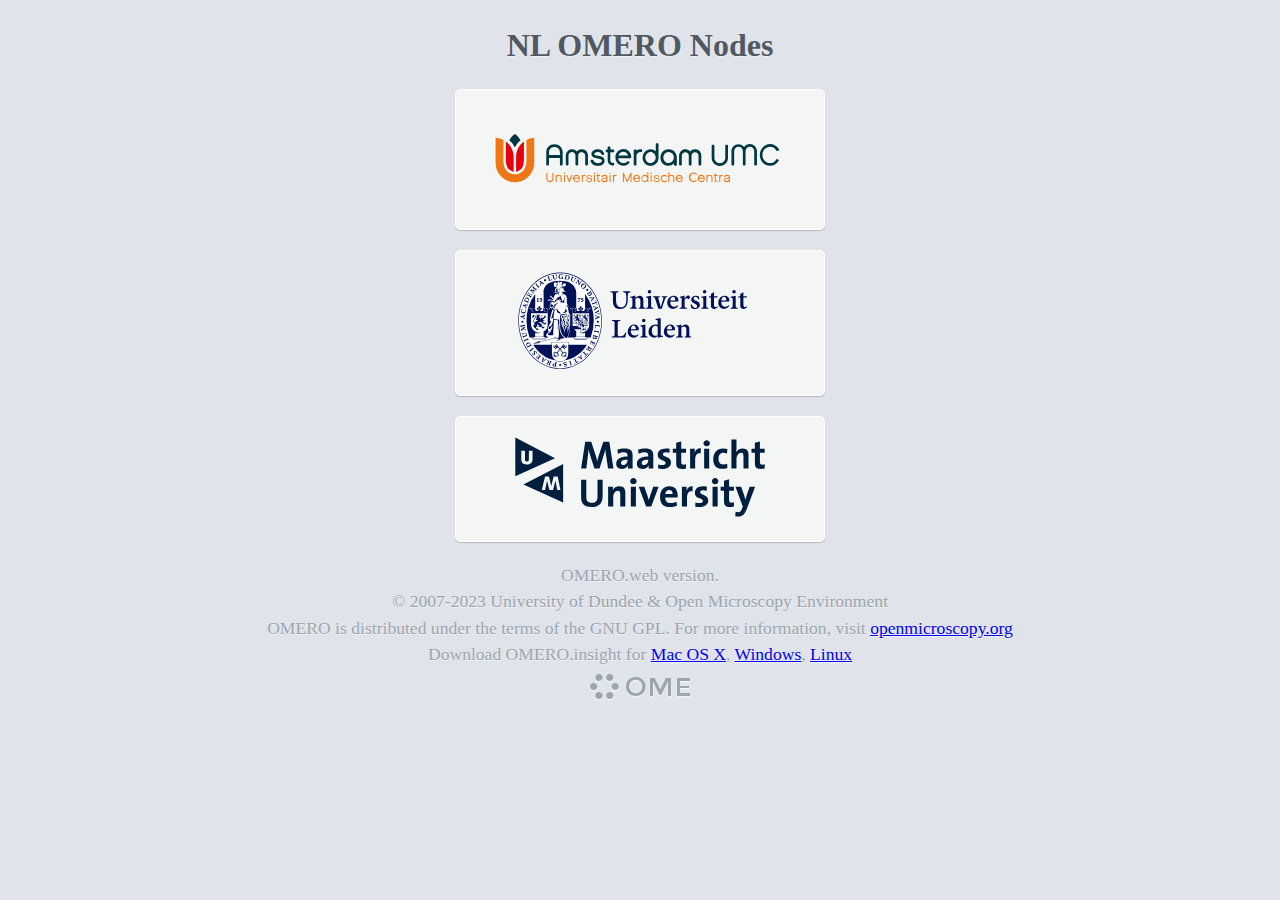
==== index.html @ 6c049a88 "Finished v1 added 3 examples of OEMRO nodes with redirect general formatting of the original omero w" ====
<!DOCTYPE html>
<html xmlns="http://www.w3.org/1999/xhtml">

<!--
  Copyright (C) 2011-2014 University of Dundee & Open Microscopy Environment.
  All rights reserved.

  This program is free software: you can redistribute it and/or modify
  it under the terms of the GNU Affero General Public License as
  published by the Free Software Foundation, either version 3 of the
  License, or (at your option) any later version.

  This program is distributed in the hope that it will be useful,
  but WITHOUT ANY WARRANTY; without even the implied warranty of
  MERCHANTABILITY or FITNESS FOR A PARTICULAR PURPOSE.  See the
  GNU Affero General Public License for more details.

  You should have received a copy of the GNU Affero General Public License
  along with this program.  If not, see <http://www.gnu.org/licenses/>.
-->

<head>
    <meta http-equiv="X-UA-Compatible" content="IE=Edge" />
    <meta name="referrer" content="origin-when-crossorigin">

    <!-- CSS links -->
    <link rel="stylesheet" href="static/css/layout.css" type="text/css" />
    <link rel="stylesheet" href="static/css/ome.login.css" type="text/css" />
    <link rel="stylesheet" href="static/css/style.css" type="text/css" />

    <title>Nodes NL</title> <!-- Set the title here -->

    <!-- Favicon link -->
    <link rel="icon" href="static/images/favicon.ico" type="image/x-icon" />
    <link rel="shortcut icon" href="static/images/favicon.ico" type="image/x-icon" />
</head>
<body>

<div style="margin: auto">

    <h1>NL OMERO Nodes</h1> <!-- Add this line for the title -->

    <div id="login" onclick="window.location.href='https://omero.amc.nl/webclient/login/?url=%2Fwebclient%2F';">
        <div class="standard_form inlined">
            <img src="static/images/amsterdam-umc-logo.svg" alt="Amsterdam UMC Logo">
        </div>
    </div>

    <div id="login" onclick="window.location.href='https://www.universiteitleiden.nl/en/science/cell-observatory';">
        <div class="standard_form inlined">
            <img src="static/images/UL - Algemeen - RGB-Kleur.svg" alt="UL Algemeen Logo">
        </div>
    </div>

    <div id="login" onclick="window.location.href='https://omero.datahubmaastricht.nl/webclient/login/?url=%2Fwebclient%2F';">
        <div class="standard_form inlined">
            <img src="static/images/Maastricht_University_logo.svg" alt="Maastricht University Logo">
        </div>
    </div>

    <div id="login-footer">
        <p>
            OMERO.web version.<br/>
            &copy; 2007-2023 University of Dundee &amp; Open Microscopy Environment<br/>
            OMERO is distributed under the terms of the GNU GPL.
            For more information, visit <a href="https://www.openmicroscopy.org">openmicroscopy.org</a><br/>

            Download OMERO.insight for
            <a href="https://www.openmicroscopy.org/omero/downloads/" id="download-insight-mac">Mac OS X</a>,
            <a href="https://www.openmicroscopy.org/omero/downloads/" id="download-insight-win">Windows</a>,
            <a href="https://www.openmicroscopy.org/omero/downloads/" id="download-insight-linux">Linux</a><br>

            <img src="static/images/OME_logo_grey_110.png"/>
        </p>
    </div>

</div>

</body>
</html>
---- static/css/layout.css ----
/*
 * Copyright (C) 2012 University of Dundee & Open Microscopy Environment.
 * All rights reserved.
 *
 * This program is free software: you can redistribute it and/or modify
 * it under the terms of the GNU Affero General Public License as
 * published by the Free Software Foundation, either version 3 of the
 * License, or (at your option) any later version.
 *
 * This program is distributed in the hope that it will be useful,
 * but WITHOUT ANY WARRANTY; without even the implied warranty of
 * MERCHANTABILITY or FITNESS FOR A PARTICULAR PURPOSE.  See the
 * GNU Affero General Public License for more details.
 *
 * You should have received a copy of the GNU Affero General Public License
 * along with this program.  If not, see <http://www.gnu.org/licenses/>.
 *
 */
 

/*******************************************************************/
/* Left Panel 													   */
/*******************************************************************/
.left_panel_content {
	position: relative;
	width: 100%;
	height: 100%;
	overflow: hidden;
}

.left_panel_tabs_container {
	position: relative; /* Also declared in ui-tabs */
	min-width: 340px;
}

.left_panel_toolbar {
	position: relative;
}

.left_panel_tree_container {
	position: absolute;
	top: 60px;
	left: 0;
	bottom: 0;
	right: 0;
}

.left_panel_tree {
	position: relative;
	width: 100%;
	height: 100%;
	overflow: auto;
	border-top: solid 1px hsl(210, 10%, 85%);
	border-right: solid 1px hsl(210, 10%, 85%);
}

/*******************************************************************/
/* Left bottom panel - displayed when a user clicks a well in grid */
/*******************************************************************/
.left_panel_preview {
	display: none;
	position: relative;
	width: 100%;
	overflow: auto;
	border-top: solid 1px hsl(210, 10%, 85%);
	border-right: solid 1px hsl(210, 10%, 85%);
}

.left_panel_preview__header {
	position: relative;
	padding: 4px 8px;
	height: 24px;
}

.left_panel_preview__close {
	position: absolute;
	top: 50%;
	left: 95%;
	transform: translate(-50%, -50%);
}

.left_panel_preview__title--centered {
	position: absolute;
	top: 50%;
	left: 50%;
	transform: translate(-50%, -50%);
}

.left_panel_preview__title--medium {
	font-size: medium;
}

.left_paneL_preview__content {
    position: relative;
	width: 100%;
	height: calc(100% - 32px);
}

.left_paneL_preview__well {
	position: absolute;
	margin: 0 auto;
	right: 0;
	left: 0;
	border: solid #bbb 1px;
}
/*******************************************************************/
/* Well Fields Panel - displayed at the center bottom of a well grid */
/*******************************************************************/
.well-fields {
	bottom: 0;
	height: 160px; /*160*/
}

.well-fields__toolbar {
	position: relative;
	width: 100%;
	height: 32px;
	border-bottom: solid 1px #ddd;
}
.well-fields__toolbar-title {
	position: absolute;
	top: 50%;
	left: 50%;
	transform: translate(-50%, -50%);
}

.well-fields__toolbar-tools--left {
	position: absolute;
    top: 50%;
    transform: translate(0, -50%);
	margin-left: 8px;
	margin-right: 8px;
    text-align: center;
}

.well-fields__images {
	top: 32px;
	bottom: 25px;
	margin: 8px 0;
}

.wrap-images-tool {
	width: auto;
	max-height: 32px;
}

.wrap-images-tool__input {
	width: 36px;
	font-size: medium;
	font-weight: bold;
	margin: 4px;
}

.text--medium {
	font-size: medium;
}
/*******************************************************************/

    /* jstree */

    #Public .jstree-default ul li ul li.isDisabled a ins{
        opacity: 0.5;
    }


	/* User Selection */
	
	#group_user_selection {
	    border-top:solid 1px #333940;
		border-top: solid 1px hsl(210,20%,20%);
		-webkit-box-shadow:0 1px 0 0 rgba(255,255,255,0.05), inset 0 1px 0 rgba(255,255,255,.05); /* Saf3.0+, Chrome */
		-moz-box-shadow:0 1px 0 0 rgba(255,255,255,0.05), inset 0 1px 0 rgba(255,255,255,.05); /* FF3.5+ */
		box-shadow:0 1px 0 0 rgba(255,255,255,0.05), inset 0 1px 0 rgba(255,255,255,.05); /* Opera 10.5, IE 9.0 */

		color:white;
		background-color:hsla(212,8%,40%,1); /* Old browsers */
		background-image:-moz-linear-gradient(top, rgba(255,255,255,.3) 0%, rgba(255,255,255,.1) 100%); /* FF3.6+ */
		background-image:-webkit-gradient(linear, left top, left bottom, color-stop(0%,rgba(255,255,255,.2)), color-stop(100%,rgba(255,255,255,.1))); /* Chrome,Safari4+ */
		background-image:-webkit-linear-gradient(top, rgba(255,255,255,.2) 0%,rgba(255,255,255,.1) 100%); /* Chrome10+,Safari5.1+ */
		background-image:-o-linear-gradient(top, rgba(255,255,255,.2) 0%,rgba(255,255,255,.1) 100%); /* Opera11.10+ */
		background-image:-ms-linear-gradient(top, rgba(255,255,255,.2) 0%,rgba(255,255,255,.1) 100%); /* IE10+ */
		filter:progid:DXImageTransform.Microsoft.gradient( startColorstr='#8c9198', endColorstr='#6d747c',GradientType=0 ); /* IE6-9 */
		background:linear-gradient(top, rgba(255,255,255,.2) 0%,rgba(255,255,255,.1) 100%); /* W3C */ 
	    border-bottom: solid 1px hsl(210,20%,25%); 
	    border-right:solid 1px hsl(210,10%,40%);
	    position:relative;
	    height:31px;
		min-width: 340px;
	}
	
	
	#group_user_selection:hover {
		background-color:hsla(212,8%,44%,1); 
	}
	
	
	
		#group_user_chooser {
			float:left;
			display:block;
			width:100%;
			padding-bottom:1px;
		}
		
		
		
		
		.dropdown_menu {
			position:relative;
		}
	
			#group_user_chooser li.non_selectable:hover {
				border-top:solid 1px transparent;
				border-bottom:solid 1px transparent;
				background:none;
			}
		
	
				#group_user_chooser li a{
					padding:.5em 0 .5em 8px !important;
				}
		
				#group_user_chooser li strong{
					font-weight:bold;
				}
		

	    
		#groupsUsersButton {
			overflow:hidden;
			padding:.3em 1.8em .3em .7em;
			-webkit-border-radius:5px; /* Saf3+, Chrome */
			-moz-border-radius:5px; /* FF1+ */
			border-radius:5px; /* Opera 10.5, IE 9 */ 
			display: inline-block;
			font-family:"Helvetica Neue", Helvetica, Arial, sans-serif;
			font-weight:500;
			color:white;
			background: url(../image/group_dropdown_arrow.png) 97% center no-repeat;
			cursor:pointer;
			position:relative;
			text-shadow: 0 1px 0 rgba(0,0,0,.4);
			margin-top:4px;
			}
		
			#groupsUsersButton img {
				margin-right:6px;
				float:left;
			}
	
			#groupsUsersButton span {
				display:inline-block;
				font-size:1.15em;
				overflow:hidden;
				line-height:1.6em;
				padding-right:8px;
				color:white;
				font-weight:900;
			}
			
			#groupsUsersButton span:last-child {
				color:rgba(255,255,255,.7);
				font-weight:700;
				font-family: 'HelveticaNeue', Helvetica, Arial, sans-serif;
			}
			

	
	
	
	
	
	
	




    /* Generic Left and Right Panel Tabs */
    
	
	#annotation_tabs {
	    position:absolute;
        padding:0;
        border-width: 0;
	}
	
	.ui-tabs {
		padding: 0 !important;
	}

    /* Move down the layout of the tab to give the impression of continuous background
     * between tab and the panel itself.
     */
    .ui-tabs .ui-tabs-nav li {
        top: 1px !important ;
    }
	
	
		#left_panel_tab_list > li, {
		    bottom:0px; left:0px; right:0px;
		}
		
		.right_tab_content {
			top:28px;
		    position:absolute;
		    bottom:0px; left:0px; right:0px;
		}
		
		
	
		
		
        
	        #left_panel_tab_list li a:hover, #annotation_tabs_list li a:hover;{
	            text-decoration: none;
	            background:rgba(255,255,255,.1);
				color:white;
	        }
        
        
    .right_panel_spinner {
        text-align: center;
        margin-top: 25px;
        font-size: 18px;
        /* transition: opacity 2s; */
        display: none;
    }
    /* .right_panel_spinner.fade {
        opacity: 1;
    } */
    .right_panel_spinner span {
        opacity: 0.5;
    }
    
	
	    
    /* Left Panel Tabs */    
    
	    #left_panel_tab_list, .left_panel_top{
			background:#B8C2CC; /* Old browsers */
			background:hsl(210,10%,80%);
			background-image:-moz-linear-gradient(top, rgba(255,255,255,.7) 0%, rgba(255,255,255,.1) 100%); /* FF3.6+ */
			background-image:-webkit-gradient(linear, left top, left bottom, color-stop(0%,rgba(255,255,255,.7)), color-stop(100%,rgba(255,255,255,.1))); /* Chrome,Safari4+ */
			background-image:-webkit-linear-gradient(top, rgba(255,255,255,.7) 0%,rgba(255,255,255,.1) 100%); /* Chrome10+,Safari5.1+ */
			background-image:-o-linear-gradient(top, rgba(255,255,255,.7) 0%,rgba(255,255,255,.1) 100%); /* Opera11.10+ */
			background-image:-ms-linear-gradient(top, rgba(255,255,255,.7) 0%,rgba(255,255,255,.1) 100%); /* IE10+ */
			filter:progid:DXImageTransform.Microsoft.gradient( startColorstr='#EBEDEF', endColorstr='#C8CDD2',GradientType=0 ); /* IE6-9 */
			background:linear-gradient(top, rgba(255,255,255,.7) 0%,rgba(255,255,255,.1) 100%); /* W3C */ 
			-webkit-box-shadow:0 1px 0 0 rgba(255,255,255,0.05), inset 0 1px 0 rgba(255,255,255,.05); /* Saf3.0+, Chrome */
			   -moz-box-shadow:0 1px 0 0 rgba(255,255,255,0.05), inset 0 1px 0 rgba(255,255,255,.05); /* FF3.5+ */
			        box-shadow:0 1px 0 0 rgba(255,255,255,0.05), inset 0 1px 0 rgba(255,255,255,.05); /* Opera 10.5, IE 9.0 */

		    border-bottom: solid 1px hsl(210,10%,70%); 
		    border-right:solid 1px hsl(210,10%,80%);
	        position:relative;
	        height:29px;
	    }
		
		
		
	
    	/* Non tabbed Left tree */
		
	    .left_panel_top {
	        text-align:center;
	    }
    
	        .left_panel_top h1 {
	            text-align:center;
	            display:inline-block;
	            color:#999;
	            font-size:1.4em;
				padding:.6em;
	            text-shadow:0 1px 0 rgba(255,255,255,.6);
	            color:hsl(210,10%,50%);
	        }
    
	        .left_panel_top strong {
	            color:hsl(210,10%,20%);
	            font-weight:bold;
	        }
			
			#metadata_details {
			    background-color: #f2f2f2;
                background-color:hsl(210,10%,97%);
				padding:20px;
			}
    
	
		/* Tabbed Left tree */
	
	
    	.ui-tabs-nav {
			padding: 0 !important;
		}
		
		.ui-tabs-panel {
            padding: 0 !important
		}
	
	
	        #left_panel_tab_list li, #annotation_tabs_list li {
				border-right:solid 1px hsl(210,10%,75%);
				-webkit-box-shadow:1px 0 0  rgba(255,255,255,0.3);
				   -moz-box-shadow:1px 0 0  rgba(255,255,255,0.3); 
				        box-shadow:1px 0 0  rgba(255,255,255,0.3);
				margin:0;
	        }
        
        
		        
		
        
	            #left_panel_tab_list a, #annotation_tabs_list li a {
	    			color:hsl(210,10%,50%);
	                text-shadow: 0 1px 0 rgba(255,255,255,.6);
		            padding:4px 12px 2px;
					margin:0;
		            line-height: 2em;
					font-size:1.1em;
		            font-weight:bold;
	            }
    
		        #annotation_tabs_list li a{
		            padding:4px 12px 4px;
		        }
				
	
	    		#left_panel_tab_list a:hover, #annotation_tabs_list a:hover { 
	                color:hsl(210,10%,45%);
	                background-color:rgba(255,255,255,.2);
	    		}
            
	            #left_panel_tab_list .ui-tabs-active, #annotation_tabs_list  .ui-tabs-active{
	                position:relative;
					transition:none;
					padding:0;
					margin:0;
					background-color:#F0F2F5;
				}
            
				#left_panel_tab_list .ui-tabs-active a, #annotation_tabs_list .ui-tabs-active a{
					position:relative;
					color:hsl(210,10%,30%);
					top:1px;
					background-color:#F0F2F5;
                }


    /* Left Panel Tree */

    .hiddenField {
        display: none;
    }

    .quote {
        background-color:   #eee;
        font-family:        monospace;
        font-style:         italic;
        border:             1px dotted #333;
        font-size:          95%;
        margin:             15px 20px 15px 20px;
        padding:            6px;
        width:              85%;
        overflow:           auto;
    }



/*
	===============================================
	:: Right Panel
	===============================================
*/
    


    /* Right & Center Panel Headers */
    
    #center_panel_header, #annotation_tabs_list, .toolbarBg {
  		background:hsl(215,10%,80%); /* Old browsers */
		background-image:-moz-linear-gradient(top, rgba(255,255,255,.7) 0%, rgba(255,255,255,0) 100%); /* FF3.6+ */
		background-image:-webkit-gradient(linear, left top, left bottom, color-stop(0%,rgba(255,255,255,.7)), color-stop(100%,rgba(255,255,255,0))); /* Chrome,Safari4+ */
		background-image:-webkit-linear-gradient(top, rgba(255,255,255,.7) 0%,rgba(255,255,255,0) 100%); /* Chrome10+,Safari5.1+ */
		background-image:-o-linear-gradient(top, rgba(255,255,255,.7) 0%,rgba(255,255,255,0) 100%); /* Opera11.10+ */
		background-image:-ms-linear-gradient(top, rgba(255,255,255,.7) 0%,rgba(255,255,255,0) 100%); /* IE10+ */
		filter:progid:DXImageTransform.Microsoft.gradient( startColorstr='#EBEDEF', endColorstr='#C8CDD2',GradientType=0 ); /* IE6-9 */
		background:linear-gradient(top, rgba(255,255,255,.7) 0%,rgba(255,255,255,0) 100%); /* W3C */ 		
		-webkit-box-shadow:inset 0 1px 0 rgba(255,255,255,0.2); /* Saf3.0+, Chrome */
		-moz-box-shadow:inset 0 1px 0 rgba(255,255,255,0.2); /* FF3.5+ */
		box-shadow:inset 0 1px 0 rgba(255,255,255,0.2); /* Opera 10.5, IE 9.0 */
		
    }
    
   
   #center_panel_header, #annotation_tabs_list {
   		border-top: solid 1px hsl(210,15%,15%);
		height:31px;
   }



    /* Right Tab Menu */
    
    #annotation_tabs_list{
        border-bottom: solid 1px hsl(210,10%,55%); 
        border-right:solid 1px hsl(210,10%,100%);
		
    }
    
        #annotation_tabs_list li {
            opacity:1;
            border-bottom-width: 1px;
        }
		
		#annotation_tabs_list li:first-child	{
			border-left:solid 1px hsl(210,10%,70%);
			-webkit-box-shadow:inset 1px 0 0 rgba(255,255,255,0.3); /* Saf3.0+, Chrome */
			   -moz-box-shadow:inset 1px 0 0 rgba(255,255,255,0.3); /* FF3.5+ */
			        box-shadow:inset 1px 0 0 rgba(255,255,255,0.3); /* Opera 10.5, IE 9.0 */
		}
		
        #annotation_tabs_list li a{
            opacity:1;
			padding:5px 12px 3px;
        }
		
        
        

    #toolbar_info_panel .panel_div {
        border-top: solid #ddd 1px;
    }
    
    #toolbar_info_panel p {
        margin:5px
    }

    #toolbar_info_panel .show_more {
        margin-left:10px
    }

    
    
    
    /* Right Inner Content */
    
    .right_tab_inner {
        background: hsl(220,20%,95%);
        padding:10px 15px;
        overflow: auto;
        top:6px ;bottom:0px; left:0px; right:0px;
        position: absolute;
        font-size:1.1em;
    }

    #preview_tab .right_tab_inner {
        display: flex;
        flex-direction: column;
    }

    #preview_tab .right_tab_inner > * {
        flex-shrink: 0;
    }

    #preview_tab .right_tab_inner #rdef-container {
        flex-shrink: 1;
        overflow-y: auto;
    }

    /* Seperator */
    
    hr {
        margin: 8px 0;
        display:block;
        border:none;
        border-bottom: solid 1px rgba(255,255,255,.8);
        border-top: solid 1px hsl(210,10%,90%);
    }
    
    /* Rating */
    #rating_annotations ul {
        border-color: transparent;
    }
    .rating {
        float: left;
        border: solid 1px hsl(210,20%,85%);
        margin: 2px;
        border-radius: 5px;
        border-top: solid 1px hsl(210,20%,85%) !important;
        border-bottom: solid 1px hsl(210,20%,85%) !important;
    }
    .lnfiles:empty {
        opacity: 0.1;
    }
    .myRating img, .addRating img{
        cursor: pointer;
    }
    .addRating .removeRating {
        display: none;
    }
    #rating_annotations a {
        padding-top: 5px;
        padding-bottom: 5px;
    }
    .removeRating {
    	padding: 0px !important;
    	top: 2px;
    	right: 2px;
    }
    .rating .removeRating {
    	visibility: hidden;
    }
    .rating:hover .removeRating {
    	visibility: visible;
    }
    .rating img {
    	opacity: 0.65;
    }
    .myRating img {
    	opacity: 1.0;
    }
        
        
    /* Tables */
    
    
    #right_panel table {
        width:100%;
    }
    
        #right_panel th, #right_panel td {
            padding: 0 5px 5px 0;
            overflow-wrap: break-word;
        }
    
        #right_panel th, #right_panel td.title{
            color:hsl(210,10%,30%);
            vertical-align:top;
            text-align:left;
            font-weight:bold;
        }
    
        #right_panel td{
            color:hsl(210,10%,50%);
        }
    
    
            
    
    
    /* Title */
    
    
	.data_heading {
		margin-bottom:12px;
		border-bottom:solid 1px hsl(210,10%,90%);
		overflow:hidden;
		-webkit-box-shadow:0 1px 0 rgba(255,255,255,.5);
		
		-webkit-box-shadow:0 1px 0	rgba(255,255,255,.5); /* Saf3.0+, Chrome */
		   -moz-box-shadow:0 1px 0  rgba(255,255,255,.5); /* FF3.5+ */
		        box-shadow:0 1px 0  rgba(255,255,255,.5); /* Opera 10.5, IE 9.0 */
		
		padding:10px 0 5px 0;
	}
	
	
	    .data_heading h1 {
	        overflow:hidden; 
			width:85%;
			display:inline-block;
			padding:5px 0;
	    }
    
	        .data_heading span {
	            display:inline-block;
	            line-height:1.2em;
	            float:left;
	            overflow:hidden;
	        }
            
	            .data_heading img {
	                float:right;
	            }
                
	            .data_heading form input[type=text] {
	                font-size:1.3em;
	                margin-top:10px;
	                width:90%;
	            }
    
    
		.data_heading .btn {
			float:right;
		}
		
		
	
	    .data_heading_id {
	        position: relative;
	        font-size:1em;
	        color:hsl(210,5%,60%);
	    }
    
	    .data_heading_id strong {
	        font-weight:bold;
	        color: hsl(210,10%,50%);
	    }

        .split_filesets_info .split_fileset {
            font-size: 13px;
            line-height: 15px;
        }
        .fileset_image {
            max-width:35px;
            margin:3px;
            float:left;
        }
        .fileset_image.extra {
            display:none;
        }

        .chgrpGroup {
            padding: 5px;
            cursor: pointer;
        }
        .chgrp_confirm_dialog .ui-dialog-buttonset {
        	width: 100%;
        }
        .chgrp_confirm_dialog .ui-dialog-buttonset button {
        	float: right;
        }
        .chgrp_confirm_dialog .ui-dialog-buttonset button:first-child {
        	float: left;
        	margin-left: 10px;
        }
    
    
    .tooltip_title {
        color: #3E5D74;
        display: inline-block;
        line-height: 1.5em;
    }
    
    
    /* Description */
    
   .description {
        font-size:1em;
        text-shadow: 0 1px 0 rgba(255,255,255,.8);
        line-height:1.4em;
        overflow:hidden;
		padding:0;
    }
    
        .description span {
            overflow:hidden;
            float:left;
            width:90%;
            color:#666;
            word-wrap: break-word;
        }
            
        .description img {
            float:right;
        }
            
    
		.description .btn {
			position:relative;
			top:-2px;
		}
	
            .description form {
                overflow:hidden;
                clear:left;
                top:0px;
                left:0px;
                width:100%;
            }
    
            .description textarea {
                width:95%;
                display:block;
                margin:0;
            }
                
            .description input[type=submit] {
                margin-right:5px;
            }
    
    
    
    
    
    
    /* Meta Data Values */
    
    .metadata_details {
        text-shadow: 0 1px 0 rgba(255,255,255,.8);
    }

    /* Table of 'core metadata' */
    .core_metadata td>div {
        position: relative;
        padding-right:22px;
    }
    .core_metadata .btn {
        position: absolute;
        right: 0px;
        top: -3px;
    }
    .core_metadata .btn span {
        height: 13px;
        width: 16px;
    }
    .core_metadata input[type="text"] {
        border: 1px solid #DDDDDD;
        border-radius: 3px 3px 3px 3px;
        font-size: 0.9em;
        margin: 1px;
        padding-left: 2px;
    }
    .core_metadata form button {
        border: 1px solid #CCCCCC;
        border-radius: 2px;
        font-size: 0.95em;
        margin: 2px 1px;
    }
    
    .exposureTimeData {
        border-width: 0
    }

    .exposureTimeData td {
        white-space: nowrap;
    }
        
        
    /* Tags, Attachments, Ratings, Comments */
            
      
    .annotations_section {
        overflow:hidden;        
    }  
        
    .annotations_section h2 {
        float:left;
        font-size:.9em;
    }    
        
            .annotations_section .btn {
                float:right;
                position:relative;
                overflow:hidden;
            }
        
                .annotations_section .btn span{
                    font-size:1.3em;
                    font-weight:bold;
					line-height:.7em;
                    padding: 0 5px 4px;
                    font-family: 'Helvetica-Bold';
                }
        
        
    
        
        
        /* Tags */
        
        #tags_container, .lnfiles {
            clear:left;
            overflow:hidden;
        }
            
        
        
        
        
        /* Attachments */
        
        
        .lnfiles{
            overflow:hidden;
            border: solid 1px hsl(210,20%,80%);
            -webkit-border-radius: 5px;
			margin-top:3px;
			-webkit-border-radius:5px; /* Saf3+, Chrome */
			   -moz-border-radius:5px; /* FF1+ */
			        border-radius:5px; /* Opera 10.5, IE 9 */ 
			
        }

            .lnfiles li {
                overflow: hidden;
                background: hsl(210,20%,90%);
				background-image:-moz-linear-gradient(top, rgba(255,255,255,.2) 0%, rgba(255,255,255,0) 100%); /* FF3.6+ */
				background-image:-webkit-gradient(linear, left top, left bottom, color-stop(0%,rgba(255,255,255,.2)), color-stop(100%,rgba(255,255,255,0))); /* Chrome,Safari4+ */
				background-image:-webkit-linear-gradient(top, rgba(255,255,255,.2) 0%,rgba(255,255,255,0) 100%); /* Chrome10+,Safari5.1+ */
				background-image:-o-linear-gradient(top, rgba(255,255,255,.2) 0%,rgba(255,255,255,0) 100%); /* Opera11.10+ */
				background-image:-ms-linear-gradient(top, rgba(255,255,255,.2) 0%,rgba(255,255,255,0) 100%); /* IE10+ */
				background:linear-gradient(top, rgba(255,255,255,.2) 0%,rgba(255,255,255,0) 100%); /* W3C */ 
                border-bottom: solid 1px hsl(210,20%,85%);
                border-top: solid 1px rgba( 255, 255, 255, .5 );
            }
            
            .lnfiles li:first-child {
                -webkit-border-top-left-radius: 5px;
                -webkit-border-top-right-radius: 5px;
				
				 -webkit-border-top-left-radius:5px; /* Saf3+, Chrome */
				-webkit-border-top-right-radius:5px;
					  -moz-border-radius-topleft:5px; /* FF1+ */
					 -moz-border-radius-topright:5px;
					      border-top-left-radius:5px; /* Opera 10.5, IE 9 */ 
					     border-top-right-radius:5px; 
				
                border-top: none;
            }
            
            .lnfiles li:last-child {
                border-bottom: none;
                -webkit-border-bottom-left-radius: 5px;
                -webkit-border-bottom-right-radius: 5px;
				
				-webkit-border-bottom-right-radius:5px; /* Saf3+, Chrome */
				 -webkit-border-bottom-left-radius:5px;
				    -moz-border-radius-bottomright:5px; /* FF1+ */
				     -moz-border-radius-bottomleft:5px;
				        border-bottom-right-radius:5px; /* Opera 10.5, IE 9 */
				         border-bottom-left-radius:5px;  
				
            }
            
                .lnfiles li input[type=checkbox] {
                    vertical-align: middle;
                    margin-top: 1px;
                    margin-right: 0px;
                    padding-right: 0px;
                }
            
                .lnfiles li>a {
                    text-shadow:0 1px 0 rgba(255,255,255,.4);
                    font-size:1em;
                    padding:8px 10px;
                    display:inline-block;
                    color:hsl(210,15%,35%);
                    -webkit-border-radius: inherit;
					
					-webkit-border-radius:inherit; /* Saf3+, Chrome */
					   -moz-border-radius:inherit; /* FF1+ */
					        border-radius:inherit; /* Opera 10.5, IE 9 */ 
                }
                

                    .lnfiles li.selected {
                        background:hsl(210,20%,85%)
                    }

                    .lnfiles li a.tooltip span {
                        color:hsl(210,15%,55%);
                    }
					
					
    			/* Actions for Attachments */
				
    			.attachment_actions {
    				float:right;
    				margin-right:4px;
    			}
				
				
    				.action {
    					width:18px;
    					height:18px;
    					cursor:pointer;
    					display:inline-block;
    					text-align:center;
    					font-size:1.2em;
    					font-weight:bold;
						border:solid 1px transparent;
    					margin-top:3px;
    					-webkit-border-radius:3px;
						-webkit-border-radius:3px; /* Saf3+, Chrome */
						-moz-border-radius:3px; /* FF1+ */
						border-radius:3px; /* Opera 10.5, IE 9 */ 
    					color:hsl(210,40%,30%);
    					line-height:1.3em;
    					text-shadow: 0 1px 0 rgba(255,255,255,.5);
    				}
					
    				.action:hover {
    					color:hsl(210,40%,20%);
						border:solid 1px hsl(210,15%,65%);
    				}
				
    			.removeFile {
					
    			}	
        
    
    
    /* Map Annotations */

    .mapAnnContainer {
        position: relative;
        overflow-y: auto;
    }
    .keyValueTable {
        position: relative;
        margin-bottom: 20px;
        width: 98% !important;
    }
    .keyValueTable td, .keyValueTable th {
        width: 50%;
        max-width: 100px;    /* still expands to 50% */
        overflow: hidden;
        padding: 2px 5px !important;
        color: hsl(210,10%,30%) !important;
        vertical-align: middle;
    }
    .editableKeyValueTable td, .editableKeyValueTable th {
        height: 20px;
    }
    .keyValueTable input {
        width: 96%;
    }
    .keyValueTable tr:hover {
        background-color: #eee;
    }
    .keyValueTable tr.ui-selected {
        background-color: #cddcfc;
    }
    .keyValueTable tbody tr {
        border: solid #ddd 1px;
    }
    .editableKeyValueTable tbody tr {
        background-color: #fff;
    }
    .mapAnnToolbar {
        position: absolute;
        top: -5px;
        right: 15px;
        z-index: 10;
    }
    .editableKeyValueTable tr.placeholder td {
        font-style: italic;
        color: #999 !important;
    }      
    
	
	/* Comments */
	
	
	
	
	
	
	/* Comments Form */
	
	
	#add_comment_form {
		overflow:hidden;
		clear:left;
	}
	
	#add_comment_form textarea {
		width:98%;
		clear:left;
		display:block;
		-webkit-border-radius:3px;
		
		-webkit-border-radius:3px; /* Saf3+, Chrome */
		   -moz-border-radius:3px; /* FF1+ */
		        border-radius:3px; /* Opera 10.5, IE 9 */ 
		
        border:solid 1px hsl(210,9%,82%);
        border-top:solid 1px hsl(210,9%,77%);
        -webkit-box-shadow: 0 1px 0 rgba(255,255,255,1), inset 0 1px 1px rgba(0,0,0,.1);
        
		-webkit-box-shadow: 0 1px 0 rgba(255,255,255,1), inset 0 1px 1px rgba(0,0,0,.1); /* Saf3.0+, Chrome */
		   -moz-box-shadow: 0 1px 0 rgba(255,255,255,1), inset 0 1px 1px rgba(0,0,0,.1); /* FF3.5+ */
		        box-shadow: 0 1px 0 rgba(255,255,255,1), inset 0 1px 1px rgba(0,0,0,.1); /* Opera 10.5, IE 9.0 */
	}
	
	
	#add_comment_form input[type=submit]{
		background:hsl(210,10%,80%);
		cursor:pointer;
		background-image:-moz-linear-gradient(top, rgba(255,255,255,.2) 0%, rgba(255,255,255,0) 100%); /* FF3.6+ */
		background-image:-webkit-gradient(linear, left top, left bottom, color-stop(0%,rgba(255,255,255,.2)), color-stop(100%,rgba(255,255,255,0))); /* Chrome,Safari4+ */
		background-image:-webkit-linear-gradient(top, rgba(255,255,255,.2) 0%,rgba(255,255,255,0) 100%); /* Chrome10+,Safari5.1+ */
		background-image:-o-linear-gradient(top, rgba(255,255,255,.2) 0%,rgba(255,255,255,0) 100%); /* Opera11.10+ */
		background-image:-ms-linear-gradient(top, rgba(255,255,255,.2) 0%,rgba(255,255,255,0) 100%); /* IE10+ */
		background:linear-gradient(top, rgba(255,255,255,.2) 0%,rgba(255,255,255,0) 100%); /* W3C */ 
		border:solid 1px hsl(210,10%,72%);
		display:inline-block;
		padding:.4em 1.2em .3em;
		line-height:1.4em;
		font-size:1em;
		text-shadow: 0 1px 0 rgba(255,255,255,.6);
		-webkit-box-shadow:inset 0 1px 0 rgba(255,255,255,0.2); /* Saf3.0+, Chrome */
		   -moz-box-shadow:inset 0 1px 0 rgba(255,255,255,0.2); /* FF3.5+ */
		        box-shadow:inset 0 1px 0 rgba(255,255,255,0.2); /* Opera 10.5, IE 9.0 */
		color:hsl(210,10%,30%);
		-webkit-border-radius:3px; /* Saf3+, Chrome */
		   -moz-border-radius:3px; /* FF1+ */
		        border-radius:3px; /* Opera 10.5, IE 9 */ 
	}
	
	#add_comment_form input[type=submit]:hover{
		background:hsl(210,10%,85%);
	}
	
	#add_comment_form input[type=submit]:active, #add_comment_form input[type=submit]:focus{
		background:hsl(210,10%,75%); /* Old browsers */
		background-image:-moz-linear-gradient(top, rgba(255,255,255,0) 0%, rgba(255,255,255,.2) 100%); /* FF3.6+ */
		background-image:-webkit-gradient(linear, left top, left bottom, color-stop(0%,rgba(255,255,255,0)), color-stop(100%,rgba(255,255,255,.2))); /* Chrome,Safari4+ */
		background-image:-webkit-linear-gradient(top, rgba(255,255,255,0) 0%,rgba(255,255,255,.2) 100%); /* Chrome10+,Safari5.1+ */
		background-image:-o-linear-gradient(top, rgba(255,255,255,0) 0%,rgba(255,255,255,.2) 100%); /* Opera11.10+ */
		background-image:-ms-linear-gradient(top, rgba(255,255,255,0) 0%,rgba(255,255,255,.2) 100%); /* IE10+ */
	
		background:linear-gradient(top, rgba(255,255,255,0) 0%,rgba(255,255,255,.2) 100%); /* W3C */ 
	}
	
	
	
	/* Bulk Annotations */
	.bulk_annotations_table td {
		white-space: normal !important;
	}
	

	
	/* Comments already Made */
	
    .ann_comment_wrapper {
		overflow:hidden;
        padding-bottom:15px;
    }
		
		
	
	    
		.ann_comment_wrapper div.avatar {
	        float: left;
	        width:35px;
			margin-right:6px;
			overflow:hidden; 
	    }
		
			.ann_comment_wrapper div.avatar img{
				width:100%;
			}	


		.ann_comment_text {
			overflow: hidden;
		}
			
		.hidden_spinner {
            display: none;
        }

		#comments_container	{
			margin-top:10px;
		}
					

		    .ann_comment_header{
				margin-bottom:5px;
				display:inline-block;
				color:#999;
				color:hsl(210,5%,50%);
		    }
		
				.ann_comment_header strong {
					font-weight: bold;
					color:#333;
				}

            .commentText {
                white-space: pre-wrap
            }
	
			.removeComment {
				float:right;
				cursor:pointer;
				-webkit-border-radius:2px;
				-webkit-border-radius:2px; /* Saf3+, Chrome */
				   -moz-border-radius:2px; /* FF1+ */
				        border-radius:2px; /* Opera 10.5, IE 9 */ 
				border:solid 1px transparent;
				padding:2px;
			}
			
		    .removeComment:hover {
				border:solid 1px rgba(0,0,0,.2);
			}
			
			.ann_comment_wrapper:hover .removeComment {
				display:block;
		    }
			
			
			
	#hierarchy-pane {
		clear:left;
	}
	
	#hierarchy-pane a {
		text-decoration:underline;
		color:hsl(210,40%,50%);
	}
	#hierarchyTree li {
        white-space: nowrap;
        display:block;
        min-height:18px;
        line-height:18px;
        white-space:nowrap;
        margin-left:18px;
        min-width:18px;
    }
	
	
    /* Batch Annotation */

    #batch_ann_msg_container {
        position:absolute;
        z-index:10;
        top:10px; right:10px; 
        background: #ffb;
        width:200px;
    }

    #batch_ann_msg, #batch_ann_error, .postit_msg {
        background: #ffb;
        padding:10px;
        border: solid #ddd 1px;
    }
    #batch_ann_error {
        background: #fbb;
        cursor: pointer;
    }
    #batch_ann_msg, #batch_ann_error {
        display: none;
    }
	
	
	
	
	
    /*   Acquisition Details */

    h1.can-collapse {
        border: 1px solid #bbb;
        margin:5px 0;
        padding: 7px;
    }
    
    .can-collapse {
        -webkit-box-shadow:0 1px 0 rgba(255,255,255,.7);
		
		-webkit-box-shadow: 0 1px 0 rgba(255,255,255,0.7); /* Saf3.0+, Chrome */
		   -moz-box-shadow: 0 1px 0 rgba(255,255,255,0.7); /* FF3.5+ */
		        box-shadow: 0 1px 0 rgba(255,255,255,0.7); /* Opera 10.5, IE 9.0 */
		
		
		background-image:-webkit-linear-gradient(top, rgba(0,0,0,0.0) 0%,rgba(0,0,0,0.05) 100%); /* Chrome10+,Safari5.1+ */
		
		background-image:-moz-linear-gradient(top, rgba(0,0,0,0) 0%, rgba(0,0,0,0.05) 100%); /* FF3.6+ */
		background-image:-webkit-gradient(linear, left top, left bottom, color-stop(0%,rgba(0,0,0,0)), color-stop(100%,rgba(0,0,0,0.05))); /* Chrome,Safari4+ */
		background-image:-webkit-linear-gradient(top, rgba(0,0,0,0) 0%,rgba(0,0,0,0.05) 100%); /* Chrome10+,Safari5.1+ */
		background-image:-o-linear-gradient(top, rgba(0,0,0,0) 0%,rgba(0,0,0,0.05) 100%); /* Opera11.10+ */
		background-image:-ms-linear-gradient(top, rgba(0,0,0,0) 0%,rgba(0,0,0,0.05) 100%); /* IE10+ */
	
		background:linear-gradient(top, rgba(0,0,0,0) 0%,rgba(0,0,0,0.05) 100%); /* W3C */ 
		
		
        cursor:pointer;
        -webkit-border-radius:4px;
		
		-webkit-border-radius:4px; /* Saf3+, Chrome */
		   -moz-border-radius:4px; /* FF1+ */
		        border-radius:4px; /* Opera 10.5, IE 9 */ 
				position:relative;
    }
	
	
	.can-collapse:after {
		position:absolute;
		content:'';
		top:10px;
		right:8px;
		width:10px;
		height:10px;
		display:block;
		background:url(../image/group_dropdown_arrow.png) center center no-repeat;
	}
	
	
	.closed:after {
		background:url(../image/dropdown_right_arrow.png) center center no-repeat;
	}
    
    .annotationCount {
		opacity: 0.8;
		background-color: rgba(255, 255, 255, 0.5);
		border-radius: 2px;
		display: inline-block;
		padding: 0 3px;
		color: hsl(210,10%,50%);
		margin-left: 10px;
    }
    
	
	
	
    
    /*   Preview */
    
    .miniview {
        /* This is for the miniviewer in image_details */
        width: 300px;
        height:300px;
        position: relative;
    }
    
    
    
    .ui-state-disabled {
        /*display:none; it breaks calendar layout see #9130*/
    }
    
    
    .ui-state-disabled a {
        opacity:0.3 !important;
    }
    
    
    
    
            
    
    
    
/*
	===============================================
	:: Center Panel
	===============================================
*/
    
    

    /* Center Panel Header */   
    
    #center_panel_header {
        position:absolute;
        top:0px;
        left:0px;
		overflow:hidden;
        right:0px;
        border-bottom:solid 1px rgba(0,0,0,.4);
		-webkit-box-shadow:inset 1px 0 0 rgba(255,255,255,.2);
		-webkit-box-shadow:    inset 1px 0 0 rgba(255,255,255,.2); /* Saf3.0+, Chrome */
		   -moz-box-shadow:    inset 1px 0 0 rgba(255,255,255,.2); /* FF3.5+ */
		        box-shadow:    inset 1px 0 0 rgba(255,255,255,.2); /* Opera 10.5, IE 9.0 */
    } 
    
    
		/* Center Panel View Selector */
	
        #center_panel_chooser {
            float:right;
            position:relative;
            top:5px;
            right:5px;
			width:110px;
			
        }
		
		#center_panel_chooser:hover {
			background: rgba(255,255,255,0.02);
		}
        
            #center_panel_chooser select {
                -webkit-appearance:none;
				cursor:pointer;
				width:100%;
                padding:3px 5px 2px 5px;
				background:transparent;
                -webkit-border-radius:3px;
				-webkit-border-radius:3px; /* Saf3+, Chrome */
				   -moz-border-radius:3px; /* FF1+ */
				        border-radius:3px; /* Opera 10.5, IE 9 */ 
				background: rgba(0,0,0,.05) url(../image/select_dropdown_arrow.png) 90% 60% no-repeat;
				top:-1px;
				position:relative;
                color:#444;
				font-family: "HelveticaNeue-Medium", Helvetica, Arial, sans-serif;
				text-shadow:0 1px 0 rgba(255,255,255,.3);
                border:solid 1px rgba(0,0,0,.3);
                -webkit-box-shadow:0 1px 0 rgba(255,255,255,.2), inset 0 1px 0 rgba(255,255,255,.2);
				-moz-box-shadow:0 1px 0 rgba(255,255,255,.2), inset 0 1px 0 rgba(255,255,255,.2);
				box-shadow:0 1px 0 rgba(255,255,255,.2), inset 0 1px 0 rgba(255,255,255,.2);
            }
			
            #center_panel_chooser select:hover {
				background-color: rgba(255,255,255,.05);
                
            }
			
			
			
			
			
			
			
			
    
       
       
   /* Center Panel Header */ 
       
    

    #center_panel_header h1{
        text-align:center;
        font-size:1.1em;
        text-shadow:0 1px 0 rgba(255,255,255,.5);
        overflow:hidden;
        display:block;
        margin:0 auto;
        color:#666;
        color:hsl(210,10%,40%);
    }
      
	 #center_panel_header #filtersearch input{
		 border:solid 1px hsl(210,7%,60%);
		 border-top:solid 1px hsl(210,10%,50%);
	 } 
    
    
    
	
	/* Center Panel Toolbar */  
	
	#content_details .toolbar{
		border-bottom: solid 1px hsl(210,10%,90%);
		overflow: hidden;
		background: none repeat scroll 0 0 #EFF1F4;
	}


    #icon_layout {
        background: url("../image/icon_layout.png") no-repeat scroll center center transparent;
    }
    #table_layout {
        background: url("../image/table_layout.png") no-repeat scroll center center transparent;
    }
	
	
	
	
	
	
    /* Center Panel Content */  
    
    .center_panel_content {
        position: absolute;
        top:33px; bottom:0px; left:0px; right:0px;
        overflow: auto;
        /* flexbox */
        display: -webkit-box;      /* OLD - iOS 6-, Safari 3.1-6 */
        display: -moz-box;         /* OLD - Firefox 19- (buggy but mostly works) */
        display: -ms-flexbox;      /* TWEENER - IE 10 */
        display: -webkit-flex;     /* NEW - Chrome */
        display: flex;             /* NEW, Spec - Opera 12.1, Firefox 20+ */

        box-orient: vertical;
        flex-direction: column;
    }

    #icon_table {
        -webkit-box-flex: 1;      /* OLD - iOS 6-, Safari 3.1-6 */
        -moz-box-flex: 1;         /* OLD - Firefox 19- */
        -webkit-flex: 1;          /* Chrome */
        -ms-flex: 1;              /* IE 10 */
        flex: 1;                  /* NEW, Spec - Opera 12.1, Firefox 20+ */
        overflow: auto;
    }

    .center_panel_content>div {
        position: relative;
        border-right:0px
    }

    
    img.thumbnail {
        margin-right: 5px;
        border: 1px solid #bbb;
    }
	
	
	
	
	
	/* One Column Content */  

    #center_details {
        background: #C6CBD1; /* Old browsers */
        background-color:hsl(213,14%,82%);
        -webkit-border-radius:4px;
		background-image:-moz-linear-gradient(center top , #C6CBD1 0%, #AAB1BA 100%);
		-webkit-border-radius:4px; /* Saf3+, Chrome */
		   -moz-border-radius:4px; /* FF1+ */
		        border-radius:4px; /* Opera 10.5, IE 9 */ 
		
        
		border:solid 1px #AFB3B6;
		border:solid 1px hsl(210,10%,75%);;
        margin-top:20px;
        -webkit-box-shadow:0 1px 1px rgba(0,0,0,.1);
		
		-webkit-box-shadow: 0 1px 1px rgba(0,0,0,0.1); /* Saf3.0+, Chrome */
		   -moz-box-shadow: 0 1px 1px rgba(0,0,0,0.1); /* FF3.5+ */
		        box-shadow: 0 1px 1px rgba(0,0,0,0.1); /* Opera 10.5, IE 9.0 */
		
    }
	
		.one_column_content {
			padding:20px;
			background-color: #F6F7F8;
		}
	
	
	
	
	
	/* One Column Header */
	
	
	.one_column_header {
	    background:hsl(215,10%,80%); /* Old browsers */
		-webkit-box-shadow:inset 0 1px 0 rgba(255,255,255,0.2); /* Saf3.0+, Chrome */
		-moz-box-shadow:inset 0 1px 0 rgba(255,255,255,0.2); /* FF3.5+ */
		box-shadow:inset 0 1px 0 rgba(255,255,255,0.2); /* Opera 10.5, IE 9.0 */
		
		overflow:hidden;
		position:relative;
		
		
		background-image:-moz-linear-gradient(top, hsl(210,2%,98%) 0%, hsl(210,4%,94%) 100%); /* FF3.6+ */
		background-image:-webkit-gradient(linear, left top, left bottom, color-stop(0%,hsl(210,2%,98%)), color-stop(100%,hsl(210,4%,94%))); /* Chrome,Safari4+ */
		background-image:-webkit-linear-gradient(top, hsl(210,2%,98%) 0%,hsl(210,4%,94%) 100%); /* Chrome10+,Safari5.1+ */
		background-image:-o-linear-gradient(top, hsl(210,2%,98%) 0%,hsl(210,4%,94%) 100%); /* Opera11.10+ */
		background-image:-ms-linear-gradient(top, hsl(210,2%,98%) 0%,hsl(210,4%,94%) 100%); /* IE10+ */
		filter:progid:DXImageTransform.Microsoft.gradient( startColorstr='#F5F7FA', endColorstr='#E6EBF0',GradientType=0 ); /* IE6-9 */
		background:linear-gradient(top, hsl(210,2%,98%) 0%,hsl(210,4%,94%) 100%); /* W3C */ 
		
		border-bottom:solid 1px hsl(210,4%,75%);
		min-height:40px;
		clear:left;
	}
	
	
		.one_column_header #filtersearch {
			padding:5px 0;
			
		}
	
	
			.one_column_header #filtersearch input{
				border:solid 1px rgba(0,0,0,.3);
				border-top:solid 1px rgba(0,0,0,.4);
				color:#333;
				box-sizing: border-box;
			}
	


    
    /* Thumbnails */
    
    #dataIcons {
        list-style-type: none;
        margin: 0; 
        top: 0; 
        left: 0;
        position: relative;
        width: 100%;
    }
    #dataIcons div.image {
        width: var(--iconSize);
        height: var(--iconSize);
    }
    #dataIcons img{
        width: 100%;
        height: 100%;
        /* fit the image to container, regardless of aspect ratio */
        object-fit: contain;
        object-position: center top;
    }

    #dataIcons .ratingFilter_hidden {
        display: none;
    }
    #dataIcons .tagFilter_hidden {
        display: none;
    }
    #dataIcons .mapFilter_hidden {
        display: none;
    }

    #dataIcons .ui-selecting {
        background-color:hsl(0,0%,90%);
    }

    #dataIcons .fs-selected {
        background-color:#cddcfc;
        border:solid 1px #cddcfc;
    }

    #dataIcons .ui-selected {
        color: white;
        background-color:#3875d7;
        border:solid 1px #3875d7;
        -webkit-box-shadow: 0 1px 1px rgba(0,0,0,.2);

        -webkit-box-shadow: 0 1px 1px rgba(0,0,0,0.2); /* Saf3.0+, Chrome */
           -moz-box-shadow: 0 1px 1px rgba(0,0,0,0.2); /* FF3.5+ */
                box-shadow: 0 1px 1px rgba(0,0,0,0.2); /* Opera 10.5, IE 9.0 */
    }

    .thumb_size_slider {
        border: 1px solid #aaa;
        height: 6px;
        right: 25px;
        position: absolute !important;
        bottom: 8px;
        width: 120px;
        background: #eee;
    }
    .thumb_size_slider .ui-slider-handle {
        background: #727C86;
        border-radius: 3px;
    }
    /* disable transition delay on slider handles */
    .ui-slider-handle.ui-state-default {
        transition-duration: 0s;
    }

    /* Style a <ul> as a Table or Icons, depending on class .tableLayout or .iconLayout */
    .tableLayout {
        display: table;
        position: relative;
        width: 100%;
    }
    .tableLayout li {
        display: table-row;
    }
    .tableLayout li div {
        display: table-cell;
    }
    .tableLayout li {
        padding: 10px 0px;
        font-size: 1.2em;
        vertical-align: middle;
    }
    .tableLayout div.image {
        padding: 5px;
    }
    .tableLayout li:nth-child(2n) {
        background-color: #EFEFF0;
    }
    .tableLayout li:nth-child(2n) {
        background-color: #EFEFF0;
    }
    .tableLayout li.thead {
        height: 30px;
    }
    .element_sorter .clickable {
        cursor: pointer;
        background: url("../image/table_arrow_up_down.png") no-repeat scroll center left transparent;
        padding:10px;
        padding-left:20px;
    }
    .element_sorter .sorted-desc {
        background: url("../image/table_arrow_up.png") no-repeat scroll center left transparent;
    }
    .element_sorter .sorted-asc {
        background: url("../image/table_arrow_down.png") no-repeat scroll center left transparent;
    }
    .element_sorter .hidden_sort_text {
        display: none;
    }

    .iconLayout {
        height: 100%;
    }
    .iconLayout li {
        display: inline-block;
        background-color:hsl(0,0%,95%);
        margin:5px;
        padding:5px;
        background-color: #F2F2F2;
        border: 1px solid white;
        border-radius: 2px 2px 2px 2px;
        box-shadow: 0 1px 1px rgba(0, 0, 0, 0.2);
        text-align: center;
        float: left;
    }
    .iconLayout .desc,
    .iconLayout .date,
    .iconLayout .thead,
    .iconLayout .sizeX,
    .iconLayout .sizeY,
    .iconLayout .sizeZ,
    .iconLayout .sizeT {
        display: none;
    }

    /* Button Styles */
    #layout_chooser {
        position: absolute;
        right: 20px;
        top: 4px;
        border: 1px solid #9EA5AC;
        background-color: #E3E5E7;
        border-radius: 4px;
        padding:0px;
    }
    #layout_chooser button {
        width: 25px;
        height: 20px;
        border-left: 0px;
        border-bottom: 0px;
        border-top: 0px;
    }
    #icon_layout {
        border-right: 1px solid #9EA5AC;
        border-bottom-left-radius: 4px;
        border-top-left-radius: 4px;
    }
    #table_layout {
        border-right: 0px solid #9EA5AC;
        border-bottom-right-radius: 4px;
        border-top-right-radius: 4px;
    }
    #layout_chooser button.checked {
        background-color: #B2BDCB;
    }





/*
	===============================================
	:: History
	===============================================
*/


#history_calendar {
	overflow:hidden;
	bottom:0px;
}

.legend {
	font-size:1.2em;
	margin:5px;
	padding:5px;
	display:inline-block;
}

/* Used in tag search - only */
.left_panel_inner {
	padding: 16px;
}

/*
	===============================================
	:: Search Page
	===============================================
*/

.search_panel {
	position: relative;
	padding: 0;
}

.search_panel_header {
	position: relative;
	padding: 10px 10px 0 10px;
}

.search_panel_header__text {
	position: relative;
	width: 100%;
	height: 100%;
}

.search_panel_header__text--title {
	position: absolute;
	top: 50%;
	left: 0;
  	transform: translateY(-50%);
}

.search_panel_header__text--hints {
	float: right;
}

.search_tips__button {
	text-decoration: underline
}

.search_tips__image {
	vertical-align: middle;
}

.search_panel select {
	max-width: 55%;
}

#basic_search input.search {
	width: calc(100% - 65px);
    float: right;
}

#basic_search hr {
	clear: both;
	margin: 15px 0 10px 0;
}

#advanced_search input.advanced_search {
	width: calc(100% - 6px); 	/* padding & border = 6px */
	margin: 5px 0;
}

#advanced_search p {
	margin: 5px 0;
}

#advanced_search code {
	background: #fff;
	margin: 5px 0;
	padding: 3px;
	font-size: 110%;
}


/*#searching_form {*/
	/*border-bottom: solid 1px hsl(210, 20%, 90%);*/
	/*-webkit-box-shadow: 0 1px 0 rgba(255, 255, 255, .3);*/

	/*-webkit-box-shadow: 0 1px 0 rgba(255, 255, 255, 0.3); !* Saf3.0+, Chrome *!*/
	/*-moz-box-shadow: 0 1px 0 rgba(255, 255, 255, 0.3); !* FF3.5+ *!*/
	/*box-shadow: 0 1px 0 rgba(255, 255, 255, 0.3); !* Opera 10.5, IE 9.0 *!*/
/*}*/

#searchHints {
	position: relative;
	font-size: 120%;
	background: #fef69c;
	padding: 3px;
	border: solid #ddd 1px;
	margin-bottom: 10px;
}

#searchHints strong {
	display: block;
	width: 35px;
	float: left;
}

#searching input[type=text], #searching textarea {
	width: 65%;
}

#startdateinput, #enddateinput {
	width: 30% !important;
}

.clearDate {
	position: absolute;
	right: 5px;
	top: -5px;
}

.criteria {
	overflow: hidden;
}

ul.criteria li {
	list-style: none;
	float: left;
	margin: 0;
	margin-right: 5px;
	width: 30%;
	line-height: 1.9em;
	font-size: 1.1em;
}

ul.criteria_right li {
	width: 40%;
	float:right;
	clear:right;
}
ul.criteria_right input{
	margin-left: 20px;
}

.criteria input[type=checkbox] {
	display: inline-block;
	margin-right: 5px;
}

#searching input[type=submit] {
	float: right;
	margin-top: 2px;
}
    









/*
	===============================================
	:: Admin
	===============================================
*/


	

	
	

	#webadmin_main_tabs {
		-webkit-border-top-left-radius: 4px;
        -webkit-border-top-right-radius: 4px;
		
		 -webkit-border-top-left-radius:4px; /* Saf3+, Chrome */
		-webkit-border-top-right-radius:4px;
			  -moz-border-radius-topleft:4px; /* FF1+ */
			 -moz-border-radius-topright:4px;
			      border-top-left-radius:4px; /* Opera 10.5, IE 9 */ 
			     border-top-right-radius:4px; 
		
        border-bottom:solid 1px hsl(210,10%,60%);
        -webkit-box-shadow: inset 0 1px 0 rgba(255,255,255,.2);
		
		-webkit-box-shadow:0 1px 0  rgba(255,255,255,0.2); /* Saf3.0+, Chrome */
		   -moz-box-shadow:0 1px 0  rgba(255,255,255,0.2); /* FF3.5+ */
		        box-shadow:0 1px 0  rgba(255,255,255,0.2); /* Opera 10.5, IE 9.0 */
		
       	background-image: -webkit-gradient(linear, left bottom, left top, from(hsl(212, 10%, 70%)), to(hsl(212, 10%, 80%)));
		
		background-image:-moz-linear-gradient(top, hsl(212,10%,80%) 0%, hsl(212,10%,70%) 100%); /* FF3.6+ */
		background-image:-webkit-gradient(linear, left top, left bottom, color-stop(0%,hsl(212,10%,80%)), color-stop(100%,hsl(212,10%,70%))); /* Chrome,Safari4+ */
		background-image:-webkit-linear-gradient(top, hsl(212,10%,80%) 0%,hsl(212,10%,70%) 100%); /* Chrome10+,Safari5.1+ */
		background-image:-o-linear-gradient(top, hsl(212,10%,80%) 0%,hsl(212,10%,70%) 100%); /* Opera11.10+ */
		background-image:-ms-linear-gradient(top, hsl(212,10%,80%) 0%,hsl(212,10%,70%) 100%); /* IE10+ */
		filter:progid:DXImageTransform.Microsoft.gradient( startColorstr='#B8C1CC', endColorstr='#A1A9B3',GradientType=0 ); /* IE6-9 */
		background:linear-gradient(top, hsl(212,10%,80%) 0%,hsl(212,10%,70%) 100%); /* W3C */
        
	}
	
		#webadmin_main_tabs li {
			float:left;
			display:block;
			text-align:center;
			cursor:pointer;
			margin:0;
		}
		
		
		#webadmin_main_tabs li:hover {
			background-color:hsl(210,10%,87%);
		}
		
		
		#webadmin_main_tabs li:first-child {
			border-right:solid 1px rgba(0,0,0,.1);
			 -webkit-border-top-left-radius:3px; /* Saf3+, Chrome */
				  -moz-border-radius-topleft:3px; /* FF1+ */
				      border-top-left-radius:3px; /* Opera 10.5, IE 9 */ 
		}
		
		#webadmin_main_tabs li:last-child {
			border-left:solid 1px rgba(255,255,255,.2);
			border-right:solid 1px rgba(0,0,0,.2);
		}	
		
		#webadmin_main_tabs .ui-tabs-active {
			background:hsl(215,10%,80%); /* Old browsers */
			background-image:-moz-linear-gradient(top, hsl(210,10%,95%) 0%, hsl(210,5%,98%) 100%); /* FF3.6+ */
			background-image:-webkit-gradient(linear, left top, left bottom, color-stop(0%,hsl(210,10%,95%)), color-stop(100%,hsl(210,5%,98%))); /* Chrome,Safari4+ */
			background-image:-webkit-linear-gradient(top, hsl(210,10%,95%) 0%,hsl(210,5%,98%) 100%); /* Chrome10+,Safari5.1+ */
			background-image:-o-linear-gradient(top, hsl(210,10%,95%) 0%,hsl(210,5%,98%) 100%); /* Opera11.10+ */
			background-image:-ms-linear-gradient(top, hsl(210,10%,95%) 0%,hsl(210,5%,98%) 100%); /* IE10+ */
			filter:progid:DXImageTransform.Microsoft.gradient( startColorstr='#F5F7FA', endColorstr='#F5F7FA',GradientType=0 ); /* IE6-9 */
			background:linear-gradient(top, hsl(210,2%,98%) 0%,hsl(210,4%,94%) 100%); /* W3C */ 
		}
		
			#webadmin_main_tabs li a {
				text-shadow: 0 1px 0 rgba(255,255,255,.4);
				padding: 56px 18px 8px;
				font-size:1em;
    			font-weight:600;
				color:hsl(210,10%,50%);
				display:block;
			}
			
			#Group_content, #experimenters_content, #drivespace_content {
        	    background-color: #f2f2f2;
        		background-color:hsl(210,10%,97%);
        	}
			
			#experimenters_tab a{
				background:url(../image/icon_scientist_36.png) center 40% no-repeat;
			}

			#groups_tab a {
				background:url(../image/icon_scientist_group_36.png) center 40% no-repeat;
			}
			
			#drivespace_tab a{
				background:url(../../webclient/image/icon_settings_drivespace.png) center 14px no-repeat;
			}

			#email_tab a{
				background:url(../../webclient/image/icon_settings_mail.png) center 14px no-repeat;
			}
    
			
	.one_column_header .btn {
		float:right;
		margin-top:7px;
		margin-right:7px;
	}
	
		.one_column_header .btn span{
			padding:.5em 1em;
			display:inline-block;
			font-size:1.2em;
		}
		












/*
	===============================================
	:: Personal Settings
	===============================================
*/

    
    /* Settings Tabs */
    #settings_tabs {
        -webkit-border-top-left-radius: 4px;
        -webkit-border-top-right-radius: 4px;
		
		 -webkit-border-top-left-radius:4px; /* Saf3+, Chrome */
		-webkit-border-top-right-radius:4px;
			  -moz-border-radius-topleft:4px; /* FF1+ */
			 -moz-border-radius-topright:4px;
			      border-top-left-radius:4px; /* Opera 10.5, IE 9 */ 
			     border-top-right-radius:4px; 
		
        border-bottom:solid 1px hsl(210,10%,60%);
        -webkit-box-shadow: inset 0 1px 0 rgba(255,255,255,.2);
		
		-webkit-box-shadow:0 1px 0  rgba(255,255,255,0.2); /* Saf3.0+, Chrome */
		   -moz-box-shadow:0 1px 0  rgba(255,255,255,0.2); /* FF3.5+ */
		        box-shadow:0 1px 0  rgba(255,255,255,0.2); /* Opera 10.5, IE 9.0 */
		
       	background-image: -webkit-gradient(linear, left bottom, left top, from(hsl(212, 10%, 70%)), to(hsl(212, 10%, 80%)));
		
		background-image:-moz-linear-gradient(top, hsl(212,10%,80%) 0%, hsl(212,10%,70%) 100%); /* FF3.6+ */
		background-image:-webkit-gradient(linear, left top, left bottom, color-stop(0%,hsl(212,10%,80%)), color-stop(100%,hsl(212,10%,70%))); /* Chrome,Safari4+ */
		background-image:-webkit-linear-gradient(top, hsl(212,10%,80%) 0%,hsl(212,10%,70%) 100%); /* Chrome10+,Safari5.1+ */
		background-image:-o-linear-gradient(top, hsl(212,10%,80%) 0%,hsl(212,10%,70%) 100%); /* Opera11.10+ */
		background-image:-ms-linear-gradient(top, hsl(212,10%,80%) 0%,hsl(212,10%,70%) 100%); /* IE10+ */
		filter:progid:DXImageTransform.Microsoft.gradient( startColorstr='#B8C1CC', endColorstr='#A1A9B3',GradientType=0 ); /* IE6-9 */
		background:linear-gradient(top, hsl(212,10%,80%) 0%,hsl(212,10%,70%) 100%); /* W3C */ 
		
		
    }
    
    
        #settings_tabs a{
            padding: 56px 18px 8px;
            color:hsl(212, 6%, 40%);
            font-size:1em;
			font-weight:600;
            text-shadow: 0 1px 0 rgba(255,255,255,.4);
        }
        
        
        #settings_tabs .ui-tabs-active {
            background-color:#F6F7F8;
        }
        
        #settings_tabs .ui-tabs-active a {
            color:hsl(212, 9%, 30%);
            background-color:rgba(255,255,255,.3);
        }
        
        #settings_tabs li:hover {
			background-color:hsl(210,10%,87%);
		}
        
        
		#settings_tabs li:first-child {
			border-right:solid 1px rgba(0,0,0,.1);
			 -webkit-border-top-left-radius:3px; /* Saf3+, Chrome */
				  -moz-border-radius-topleft:3px; /* FF1+ */
				      border-top-left-radius:3px; /* Opera 10.5, IE 9 */ 
		}
		
		#settings_tabs li:last-child {
			border-left:solid 1px rgba(255,255,255,.2);
			border-right:solid 1px rgba(0,0,0,.2);
		}
        
        
        /* Individual Images */
        
        #personal_settings_tab {
            background:url(../../webclient/image/icon_settings_user.png) center 14px no-repeat;
        }
        
        #group_settings_tab {
            background:url(../../webclient/image/icon_settings_groups.png) center 14px no-repeat;
        }
        
        
        #drivespace_settings_tab {
            background:url(../../webclient/image/icon_settings_drivespace.png) center 14px no-repeat;
        }
        
        
        
        
        
        
        
        
        
        
        


    /* Settings Content */
    
	
	/* Personal Settings */
	
	#personal_settings, #drivespace_settings, #groups_settings {
	    background-color: #f2f2f2;
		background-color:hsl(210,10%,97%);
	}
	
	#personal_settings, #drivespace_settings {
	    padding:20px !important;
	}
	


	#avatar {
		width:30%;
        float:left;
        margin: 40px 20px;
	}
	
		#avatar img {
			background-color:#fff;
			background-color: hsl(210,1%,99%);
			border-top:solid 1px white;
			border-bottom:solid 1px rgba(0,0,0,.15);
			padding:5px;
            max-width:80%;
            max-height: 200px;
			-webkit-box-shadow: 0 2px 1px -1px rgba(0,0,0,.1);
			
			-webkit-box-shadow:0 2px 1px -1px rgba(0,0,0,0.1); /* Saf3.0+, Chrome */
			   -moz-box-shadow:0 2px 1px -1px rgba(0,0,0,0.1); /* FF3.5+ */
			        box-shadow:0 2px 1px -1px rgba(0,0,0,0.1); /* Opera 10.5, IE 9.0 */
			
			margin-bottom:8px;
		}
		
		#avatar a, #password_change a {
			font-size:1.1em;
		}

		#avatar a:nth-of-type(1) {
			margin-left:14px;
		}

    /* improve display of E.g. "group-name (rw----)" */
	.chzn-results li {
	    white-space:nowrap;
	}
	.chzn-results {
	    max-height:160px !important;
	    display: block;
	}
	
	#password {
		position:relative;
	}
	
		#password_change {
			margin-top:2px;
		}
	
	#password_change_message {
	    font-size:1.3em;
	}


	/* Group Settings */
		
	#groups_settings .table_settings {
		width:20px !important;
		text-align:center;
	}

	#groups_settings strong{
		padding-left:5px;
		font-weight:bold;
	}

		
		
		

	/* Settings Form */

	.settings_form {
		-webkit-border-radius:3px; /* Saf3+, Chrome */
		   -moz-border-radius:3px; /* FF1+ */
		        border-radius:3px; /* Opera 10.5, IE 9 */ 
		border-top:solid 1px rgba(0,0,0,.1);
		border:solid 1px rgba(0,0,0,.1);
		background-color:white;
		margin:20px 0;
		padding:20px;
	}














/* Display Messages */


.center_message {
    display:block;
    width:190px;
    padding-top:120px;
    font-size:1.6em;
    margin:50px auto;
    text-align:center;
    color:hsl(210,10%,50%);
    text-shadow: 0 1px 0 white;
}

.message_nodata {
    background:url(../image/message_nodata.png) center top no-repeat;
}

.loading_center {
	width:200px;
	margin: 50px auto;
	display:block;
	height:200px;
	font-size:1.2em;
	color:rgba(0,0,0,.5);
	text-align:center;
}

.loading_center img{
	padding:40px;
	display:inline-block;
}
















   
 /* ROGUE CSS */
    


    div.plane_info {
        width:100%;
        overflow: auto;
        background: white;
        border: solid #ccc 1px;
    }

    div.plane_info table div {
        border-bottom: 1px solid #ddd;
        border-right: 1px solid #ddd;
        padding: 1px 4px
    }

    

    .show_xml {
        color: #1B7BC7;
        cursor: pointer;
    }






#dataTable img {
    /*border: 1px solid white;*/
    padding: 2px;
}





.hide {
    display: none !important;
}
.details {
    border-bottom:1px solid #BBBBBB;
}


.box {
    float:left;
    margin:15px 0 10px 0;
}

.link_box {
    border-top:1px solid #BBBBBB;
}



    








.active-result em {
    text-decoration: underline;
}


div.paging {
    font-size: 12px;
    text-align: center;
    margin: 0;
    padding: 10px 0px 30px 0px;
}
div.paging input.button_pagination {
    border: 0;
    background-color: transparent;
    color: #1b7bc7;
    padding: 0;
}

#spw {
    width: 100%;
    overflow: auto;
}

#spw table {
    background: #fff none repeat scroll 0 0;
    width: 0;
    table-layout: auto;
    position: absolute;
    top: 0;
    bottom: 0;
    left: 0;
    right: 0;
    /* Need these to preserve sticky th borders on scroll */
    border-collapse: separate;
    border-spacing: 0
}

#spw table th {
    vertical-align: middle;
    position: sticky;
    top: 0;
    left: 0;
    background: white;
    padding: 5px;
    z-index: 1;
}

#spw table thead th {
    border-bottom: 1px solid #ccc;
}
#spw table tbody th {
    border-right: 1px solid #ccc;
}

#spw table td {
    padding: 1px;
    border: 1px solid #ccc;
    border-left-width: 0;
    border-top-width: 0;
    position: relative;
}

#spw table td.placeholder {
    vertical-align: top;
}

#spw table td.ui-selecting {
    background-color: #87ABD2;
}

#spw table td.ui-selected {
    background-color: #87ABD2;
}

#spw table td.ui-selected img {
    border: solid 3px transparent;
}

.wellSize {
    position: relative;
    width: 96px;
}

.wellSize img {
    overflow: hidden;
    position: absolute;
    top: 0px;
    right: 0px;
    bottom: 0px;
    left: 0px;
    display: -webkit-box;
    display: -webkit-flex;
    display: -ms-flexbox;
    display: flex;
    -webkit-box-pack: center;
    -ms-flex-pack: center;
    -webkit-justify-content: center;
    justify-content: center;
    -webkit-align-items: center;
    -webkit-box-align: center;
    -ms-flex-align: center;
    align-items: center;
    width: 100%;
    height: 100%;
    object-fit: cover;
    box-sizing: border-box;
}

.wellSize::before {
    height: 0px;
    content: "";
    display: block;
    /* padding-bottom: 75%; This aspectratio set in ome.plateview.js */
    box-sizing: border-box;
}

.wellLabel {
    display: none;
    position: absolute;
    background: #eee;
    padding: 2px;
    color: black;
    top: 0;
    left: 0;
    bottom: auto;
    right: auto;
}
.wellLabelOffset .wellLabel {
    top: auto;
    left: auto;
    bottom: 100%;
    right: 100%;
}
.well:hover .wellLabel {
    display: block;
}


#content_details .fillSpace {
    position: absolute;
    left: 0px;
    right: 0px;
    overflow: auto;
}
.zoomLabel {
    font-size: 12px;
    margin-top: 6px;
    margin-left: 9px;
    display: block;
    opacity: 0.8;
}
.wellImages {
    border-top: solid 1px #bbb;
}
.wellImages li {
    margin: 5px;
    cursor: pointer;
}
#wellImages li {
    display: inline-block;
}
#wellImages ul, #wellImages h1 {
    margin: 5px;
}
#wellImages .ui-selected {
    background-color: #87ABD2;
}
#wellImages .ui-selected img{
    border: solid transparent 4px;
}
.wellImagesLabel {
    width: 30px;
    vertical-align: middle;
}
#wellImages td {
    border-bottom: solid #bbb 1px;
}
#well_birds_eye img {
    position: absolute;
    width: 10px;
    height: 10px;
    border: solid black 1px;
    background: #bbb;
    cursor: pointer;
}
#well_birds_eye .ui-selected {
    width: 6px;
    height: 6px;
    border: solid 3px #87ABD2;
    z-index: 10;
}
#wellImagesContainer span {
	font-size: 12px;
}


/** Annotation Styles **/



img.thumbnail {
    margin-right: 5px;
    border: 1px solid #bbb;
}

select.existing {
    width: 300px;
}


div.plane_info {
    width:100%;
    overflow: auto;
    border:solid 5px red;
    background: white;
    border: solid #ccc 1px;
}

div.plane_info table div {
    border-bottom: 1px solid #ddd;
    border-right: 1px solid #ddd;
    padding: 1px 4px
}


.show_xml {
    color: #1B7BC7;
    cursor: pointer;
}


/** tooltip **/

.ui-tooltip {
position: absolute;
background: #000;
color:#bbb;
z-index: 3000;
border:solid 1px black;
-webkit-box-shadow: inset 0 1px 0 rgba(255,255,255,.1), 3px 3px 3px rgba(0,0,0,.3);

-webkit-box-shadow:inset 0 1px 0 rgba(255,255,255,0.1), 3px 3px 3px rgba(0,0,0,.3); /* Saf3.0+, Chrome */
   -moz-box-shadow:inset 0 1px 0 rgba(255,255,255,0.1), 3px 3px 3px rgba(0,0,0,.3); /* FF3.5+ */
        box-shadow:inset 0 1px 0 rgba(255,255,255,0.1), 3px 3px 3px rgba(0,0,0,.3)); /* Opera 10.5, IE 9.0 */


-webkit-border-radius: 3px;

-webkit-border-radius:3px; /* Saf3+, Chrome */
   -moz-border-radius:3px; /* FF1+ */
        border-radius:3px; /* Opera 10.5, IE 9 */ 

line-height:1.4em;
font-size:1.1em;
padding: 5px;
width: 250px;
}

.ui-tooltip p {
    font-size:1.0em;
}

.ui-tooltip b {
    font-weight: bold;
    color:white;
}

/* tooltip plugin */
.ui-tooltip h3, .ui-tooltip div {
	margin: 0;
	word-wrap: break-word;
}




/** Chgrp form **/

#chgrp-form .group_option {
    padding: 5px;
    cursor: pointer;
	font-size:1.2em;
	line-height:1.4em;
	-webkit-border-radius:3px; /* Saf3+, Chrome */
   -moz-border-radius:3px; /* FF1+ */
    border-radius:3px; /* Opera 10.5, IE 9 */ 
	border:solid 1px transparent;
}

#chgrp-form .selected {
    background: hsl(210,30%,80%);
	color:hsl(210,20%,30%);
	text-shadow:0 1px 0 rgba(255,255,255,.6);
	border:solid 1px hsl(210,20%,60%) ;
	background-image:-webkit-linear-gradient(top, rgba(255,255,255,.2) 0%,rgba(255,255,255,0) 100%); /* Chrome10+,Safari5.1+ */
	
	background:hsl(210,30%,80%); /* Old browsers */
	background-image:-moz-linear-gradient(top, rgba(255,255,255,.2) 0%, rgba(255,255,255,0) 100%); /* FF3.6+ */
	background-image:-webkit-gradient(linear, left top, left bottom, color-stop(0%,rgba(255,255,255,.2)), color-stop(100%,rgba(255,255,255,0))); /* Chrome,Safari4+ */
	background-image:-webkit-linear-gradient(top, rgba(255,255,255,.2) 0%,rgba(255,255,255,0) 100%); /* Chrome10+,Safari5.1+ */
	background-image:-o-linear-gradient(top, rgba(255,255,255,.2) 0%,rgba(255,255,255,0) 100%); /* Opera11.10+ */
	background-image:-ms-linear-gradient(top, rgba(255,255,255,.2) 0%,rgba(255,255,255,0) 100%); /* IE10+ */

	background:linear-gradient(top, rgba(255,255,255,.2) 0%,rgba(255,255,255,0) 100%); /* W3C */ 
	
	-webkit-box-shadow:inset 0 1px 0 rgba(255,255,255,.2);
	
	-webkit-box-shadow:inset 0 1px 0 rgba(255,255,255,0.2); /* Saf3.0+, Chrome */
	   -moz-box-shadow:inset 0 1px 0 rgba(255,255,255,0.2); /* FF3.5+ */
	        box-shadow:inset 0 1px 0 rgba(255,255,255,0.2); /* Opera 10.5, IE 9.0 */

	
}

/* Figure scripts dialog */
.rowDragHandle {
    float: left;
    visibility: hidden;
    position: relative;
    left: -5px;
    width: 11px;
    height: 30px;
    border-radius: 4px;
    cursor: pointer;
    background:#ddd url(../image/drag_handle_arrows_up-down.png) no-repeat center center;
}

tr.figImageData:hover .rowDragHandle {
    visibility: visible;
}



input#id_tag_filter {
    background: #fff url(../image/search.png) no-repeat right center;
    width: 334px;
    height: 15px;
    margin-bottom: 0;
    border: 1px solid #9ea5ac;
}
input#id_tag {
    margin-top: 0;
    height: 1.1em;
    float: left;
    width: 200px;
    vertical-align: top;
}
textarea#tag_description {
    width: 464px;
    height: 1.1em;
    margin: 0 5px 0 10px;
    vertical-align: top;
}
button#id_add_new_tag {
    vertical-align: top;
    margin-top: 0px;
    height: 25px;
}
div#id_move_tags {
    width: 40px;
    padding: 120px 0 40px;
    margin: 10px;
    text-align: center;
}
div#id_move_tags button {
    width: 25px;
    height: 25px;
    margin-bottom: 10px;
    border: 1px solid #9ea5ac;
    -moz-border-radius: 3px;
    -webkit-border-radius: 3px;
    border-radius: 3px;
    -moz-box-shadow: 0px 1px 0px rgba(255,255,255,1);
    -webkit-box-shadow: 0px 1px 0px rgba(255,255,255,1);
    box-shadow: 0px 1px 0px rgba(255,255,255,1);
}

div.tag_selection_container {
    display: flex;
}
/* wrapper is a hack to make overflow:hidden work with .selectable()
   without it items become deselected when scrollbar is clicked */
div.tag_selection_wrapper {
    height: 200px;
    width: 335px;
    overflow-y: scroll;
    overflow-x: hidden;
    font-size: larger;
    border: 1px solid #9ea5ac;
    padding: 3px;
    padding-right: 0;
    background-color: white;
    cursor: pointer;
    -webkit-touch-callout: none;
    -webkit-user-select: none;
    -khtml-user-select: none;
    -moz-user-select: moz-none;
    -ms-user-select: none;
    user-select: none;
}
div.tag_selection_wrapper.filtered {
    height: 175px;
}
div.tag_selection {
    overflow: visible;
}
div.tag_selection div {
    white-space: nowrap;
    padding-left: 22px;
    padding-top: 2px;
    height: 1.5em;
}
div.tag_selection div.alltags-tagset {
    background: url(../image/left_sidebar_icon_tags.png) no-repeat left center;
}
div.tag_selection div.alltags-tag {
    background: url(../image/left_sidebar_icon_tag.png) no-repeat left center;
}
div.tag_selection div.alltags-childtag {
    background: url(../image/left_sidebar_icon_tag.png) no-repeat left center;
    margin-left: 20px;
}
div.tag_selection div.alltags-locked {
    background: url(../image/icon_tag_unremovable.png) no-repeat left center;
}
div#id_selected_tags div.alltags-childtag {
    margin-left: 0;
}
div.tag_selection div.ui-selected {
    background-color: hsl(215,20%,75%) !important;
}
div.tag_selection div:hover {
    background-color: #f0f0f0;
}
div.tag_selection div.filtered {
    display: none;
}
div.tag_selection span.alltags-take {
    background: url(../image/icon-add-to-tags.png) no-repeat center center;
    float: relative; top: 1px; right: -322px;
    width: 20px;
    height: 16px;
    vertical-align: middle;
}
div.tag_selection div.owner-tagged span.alltags-take {
    background-image: url(../image/icon-added-to-tags.png);
}
.tagset-title {
    color: #5d8499;
    font-weight: normal;
}

/* TODO This does not correspond to any element as the id is never applied to anything */
/*#id_tag_info_button {
    float: right;
    border-radius: 3px;
    width: 30px;
    height: 30px;
    background: hsl(210,8%,80%);
    border: solid 1px hsl(210,8%,70%);
    margin: 3px 5px 0 0;
}*/

/* #Progress Bar
================================================== */
.ui-progressbar {
  background-color: #ccc;
  height: 14px !important;
  -moz-border-radius: 2px;
  -webkit-border-radius: 2px;
  border-radius: 2px;
  -moz-box-shadow: inset 0 1px 2px rgba(0, 0, 0, 0.3), 0 0 0 rgba(0, 0, 0, 0.2);
  -webkit-box-shadow: inset 0 1px 2px rgba(0, 0, 0, 0.3), 0 0px 0 rgba(0, 0, 0, 0.2);
  box-shadow: inset 0 1px 2px rgba(0, 0, 0, 0.3), 0 0 0 rgba(0, 0, 0, 0.2);
  overflow: hidden;
  padding-right: 1px;
  width: 68px;
}

.progress-striped {
  -moz-background-size: 30px 30px;
  -webkit-background-size: 30px 30px;
  background-size: 30px 30px;
  background-image: -moz-linear-gradient(135deg, rgba(255, 255, 255, .5) 25%, transparent 25%,
          transparent 50%, rgba(255, 255, 255, .5) 50%, rgba(255, 255, 255, .5) 75%,
          transparent 75%, transparent);
  background-image: -webkit-gradient(linear, left top, right bottom,
          color-stop(.25, rgba(255, 255, 255, .5)), color-stop(.25, transparent),
          color-stop(.5, transparent), color-stop(.5, rgba(255, 255, 255, .5)),
          color-stop(.75, rgba(255, 255, 255, .5)), color-stop(.75, transparent),
          to(transparent));
  background-image: -webkit-linear-gradient(135deg, rgba(255, 255, 255, .5) 25%, transparent 25%,
          transparent 50%, rgba(255, 255, 255, .5) 50%, rgba(255, 255, 255, .5) 75%,
          transparent 75%, transparent);
  background-image: -ms-linear-gradient(135deg, rgba(255, 255, 255, .5) 25%, transparent 25%,
          transparent 50%, rgba(255, 255, 255, .5) 50%, rgba(255, 255, 255, .5) 75%,
          transparent 75%, transparent);
  background-image: linear-gradient(135deg, rgba(255, 255, 255, .5) 25%, transparent 25%,
          transparent 50%, rgba(255, 255, 255, .5) 50%, rgba(255, 255, 255, .5) 75%,
          transparent 75%, transparent);
  -webkit-animation: animate-stripes 3s linear infinite;
  -moz-animation: animate-stripes 3s linear infinite;

}

/*animates the stripes*/
@-moz-keyframes animate-stripes {
  0% {background-position: 0 0;} 100% {background-position: 60px 0;}
}

@-webkit-keyframes animate-stripes {
  0% {background-position: 0 0;} 100% {background-position: 60px 0;}
}

.ui-progressbar-value {
  height: 15px !important;
  background-color: #476a93;
  background-image: -moz-linear-gradient(top, #98b8d7, #476a9e);
  background-image: -webkit-gradient(linear, 0 0, 0 100%, from(#98b8d7), to(#476a9e));
  background-image: -webkit-linear-gradient(top, #98b8d7, #476a9e);
  background-image: linear-gradient(to bottom, #98b8d7, #476a9e);
  background-repeat: repeat-x;
  filter: progid:dximagetransform.microsoft.gradient(startColorstr='#ff80a1a2', endColorstr='#ff547879', GradientType=0);
  -moz-border-radius: 1px;
  -webkit-border-radius: 1px;
  border-right: 1px solid #628c51;
  border-left: 1px solid #628c51;
  border-radius: 1px;
  -moz-box-shadow: inset 0 -1px 0 rgba(0, 0, 0, 0.2), inset 0 1px 0 rgba(0, 0, 0, 0.2);
  -webkit-box-shadow: inset 0 -1px 0 rgba(0, 0, 0, 0.2), inset 0 1px 0 rgba(0, 0, 0, 0.2);
  box-shadow: inset 0 -1px 0 rgba(0, 0, 0, 0.2), inset 0 1px 0 rgba(0, 0, 0, 0.2);
  height: 100%;
  -moz-transition: width .4s ease-in-out;
  -webkit-transition: width .4s ease-in-out;
  -ms-transition: width .4s ease-in-out;
  transition: width .4s ease-in-out;
  width: 0;
}

#add_tags_progress {
    margin: 15px 0 0 10px;
}

#add_tags_progress > div {
    float: left;
}

#add_tags_progress .progress-label {
    margin-top: 2px;
    width: 95px;
    text-align: left;
}

#add_tags_progress .progress-striped {
    width: 200px;
    margin: 0 10px;
}

/* tooltip formatting */
#tooltip hr {
    border: 0;
    height: 1px;
    background-color: #aaaaaa;
}
#tooltip img {
    margin: 3px 10px 3px 5px;
    vertical-align: middle;
}
#tooltip {
    color: #ffffff;
}

/* disabled dialog button */
.ui-dialog .ui-dialog-buttonpane button.ui-state-disabled, .ui-dialog .ui-dialog-buttonpane button.ui-state-disabled:hover {
    background: hsl(210,8%,80%);
    color: gray;
}

/* placeholders in input boxes */
.standard_form input[type=text].placeholder, .standard_form textarea.placeholder {
  color: #aaa;
}
---- static/css/ome.login.css ----
/*
 * Copyright (C) 2012 University of Dundee & Open Microscopy Environment.
 * All rights reserved.
 *
 * This program is free software: you can redistribute it and/or modify
 * it under the terms of the GNU Affero General Public License as
 * published by the Free Software Foundation, either version 3 of the
 * License, or (at your option) any later version.
 *
 * This program is distributed in the hope that it will be useful,
 * but WITHOUT ANY WARRANTY; without even the implied warranty of
 * MERCHANTABILITY or FITNESS FOR A PARTICULAR PURPOSE.  See the
 * GNU Affero General Public License for more details.
 *
 * You should have received a copy of the GNU Affero General Public License
 * along with this program.  If not, see <http://www.gnu.org/licenses/>.
 *
 */


 body {
	background:#e0e4ea;
	height: 0%;
}

.login-logos {
    width:100%;
    height:10%;
    position: relative;
    text-align:center;
}

.custom_logo {
    position: absolute;
    bottom: 100%;
    width: 100%;
    text-align: center;
}

#login {
	width:370px;
	margin: 0 auto;
	color:#333;
}

	#login form {
	    border:solid 1px #a4a4a5;
	    background:#f4f4f5;
    padding: 30px 50px;
	-webkit-border-radius:5px;
	
	-webkit-border-radius:5px; /* Saf3+, Chrome */
	   -moz-border-radius:5px; /* FF1+ */
	        border-radius:5px; /* Opera 10.5, IE 9 */ 
	border-radius:5px;
	background:hsl(215,4%,96%);
	-webkit-box-shadow: 0 1px 1px rgba(0,0,0,.2);
	
	-webkit-box-shadow: 0 1px 1px rgba(0,0,0,0.2); /* Saf3.0+, Chrome */
	   -moz-box-shadow: 0 1px 1px rgba(0,0,0,0.2); /* FF3.5+ */
	        box-shadow: 0 1px 1px rgba(0,0,0,0.2); /* Opera 10.5, IE 9.0 */
	
	border-top:solid 1px white;
	border-right:solid 1px white;
	border-left:solid 1px white;
	border-bottom:solid 1px white;
	overflow:hidden;
	}

		#login div {
			padding: 3px;
			clear:left;
			overflow:hidden;
			position:relative;
		}
		

			
	
			
			/* Choose Server */
			
			#choose_server {
				overflow:hidden;
			}
				
				#choose_server label {
					float:left;
				}
			
			
				#login select {
					margin-right:8px;
					float:left;
					width:56%;
					margin-left:4px;
				}
				
				#login label {
        			position:absolute;
    				top:11px;
    				left:11px;
    				font-weight:lighter;
    				font-size:1.3em;
    				color:rgba(0,0,0,.4);
    				margin-top: -1px;
				}
	
		
			#ssl {
				overflow:hidden;
				position:relative;
				clear:none !important;
			}
				
	
				#ssl img {
					position:relative;
					float:left;
					top:3px;
				}
				
				
			/* Username and Password */	
				
			
			
			#login input[type=text], #login input[type=password] {
				width:95%;
				border: solid 1px rgba(0,0,0,.2);
				border-top: solid 1px rgba(0,0,0,.3);
				-webkit-box-shadow: 0 1px 0 white, inset 0 1px 1px rgba(0,0,0,.1);
				-moz-box-shadow: 0 1px 0 white, inset 0 1px 1px rgba(0,0,0,.1);
				box-shadow: 0 1px 0 white, inset 0 1px 1px rgba(0,0,0,.1);
				-webkit-border-radius: 2px;
				-moz-border-radius: 2px;
				border-radius: 2px;
				padding:5px;
			}
			
			#login input[type=text]:focus, #login input[type=password]:focus, #login input[type=text]:active, #login input[type=password]:active {
				border:solid 1px hsl(210,20%,50%);
			}
			
			
			
			#login input[type="submit"] {
				cursor: pointer;
				float:right;
				width:40%;
				margin-right:10px;
				display:block;
				background-color:hsl(210,50%,60%);
				background-image: -webkit-gradient(linear, left bottom, left top, from(hsl(210,40%,60%)), to(hsl(210,40%,70%)));
				
				background:hsl(210,50%,60%); /* Old browsers */
				background-image:-moz-linear-gradient(top, hsl(210,40%,70%) 0%, hsl(210,40%,60%) 100%); /* FF3.6+ */
				background-image:-webkit-gradient(linear, left top, left bottom, color-stop(0%,hsl(210,40%,70%)), color-stop(100%,hsl(210,40%,60%))); /* Chrome,Safari4+ */
				background-image:-webkit-linear-gradient(top, hsl(210,40%,70%) 0%,hsl(210,40%,60%) 100%); /* Chrome10+,Safari5.1+ */
				background-image:-o-linear-gradient(top, hsl(210,40%,70%) 0%,hsl(210,40%,60%) 100%); /* Opera11.10+ */
				background-image:-ms-linear-gradient(top, hsl(210,40%,70%) 0%,hsl(210,40%,60%) 100%); /* IE10+ */
				filter:progid:DXImageTransform.Microsoft.gradient( startColorstr='hsl(210,40%,70%)', endColorstr='hsl(210,40%,60%)',GradientType=0 ); /* IE6-9 */
				background:linear-gradient(top, hsl(210,40%,70%) 0%,hsl(210,40%,60%) 100%); /* W3C */ 
				
				border-top:solid 1px hsl(210,40%,50%);
				border-right:solid 1px hsl(210,40%,40%);
				border-left:solid 1px hsl(210,40%,40%);
				border-bottom:solid 1px hsl(210,40%,35%);
				-webkit-border-radius:3px;
				-moz-border-radius:3px;
				border-radius:3px;
				-webkit-box-shadow: inset 0 1px 0 rgba(255,255,255,.2), 0 1px 1px rgba(0,0,0,.3);
				-moz-box-shadow: inset 0 1px 0 rgba(255,255,255,.2), 0 1px 1px rgba(0,0,0,.3);
				box-shadow: inset 0 1px 0 rgba(255,255,255,.2), 0 1px 1px rgba(0,0,0,.3);
				padding:5px;
				font-size:1.3em;
				font-weight:bold;
				color: hsl(210,70%,10%);
				text-shadow: 0 1px 0 rgba(255,255,255,.3);
				border-radius:3px;
			}
			
			
			
            #login input[type="submit"] {
				cursor: pointer;
				display:block;
				background-color:hsl(210,70%,60%);
				background-image: -webkit-gradient(linear, left bottom, left top, from(hsl(210,40%,60%)), to(hsl(210,40%,70%)));
				
				background:red; /* Old browsers */
				background-image:-moz-linear-gradient(top, hsl(210,70%,80%) 0%, hsl(210,70%,70%) 100%); /* FF3.6+ */
				background-image:-webkit-gradient(linear, left top, left bottom, color-stop(0%,hsl(210,40%,70%)), color-stop(100%,hsl(210,40%,60%))); /* Chrome,Safari4+ */
				background-image:-webkit-linear-gradient(top, hsl(210,40%,70%) 0%,hsl(210,40%,60%) 100%); /* Chrome10+,Safari5.1+ */
				background-image:-o-linear-gradient(top, hsl(210,40%,70%) 0%,hsl(210,40%,60%) 100%); /* Opera11.10+ */
				background-image:-ms-linear-gradient(top, hsl(210,40%,70%) 0%,hsl(210,40%,60%) 100%); /* IE10+ */
				filter:progid:DXImageTransform.Microsoft.gradient( startColorstr='#A6CBEF', endColorstr='#7EB3E8',GradientType=0 ); /* IE6-9 */
				background:linear-gradient(top, hsl(210,40%,70%) 0%,hsl(210,40%,60%) 100%); /* W3C */ 
				
				border:solid 1px hsl(210,40%,60%);
                
				-webkit-border-radius:5px;
				-moz-border-radius:5px;
				
				
				
				-webkit-box-shadow: inset 0 1px 0 rgba(255,255,255,.4), 0 1px 2px rgba(0,0,0,.3);
				-moz-box-shadow: inset 0 1px 0 rgba(255,255,255,.4), 0 1px 2px rgba(0,0,0,.3);
				box-shadow: inset 0 1px 0 rgba(255,255,255,.4), 0 1px 2px rgba(0,0,0,.3);
				
				padding:6px;
				font-size:1.3em;
				font-weight:bold;
				color: hsl(210,70%,10%);
				
				text-shadow: 0 1px 0 rgba(255,255,255,.3);
				
				border-radius:5px;
				
				
				border-radius:3px;
				float:right;
				margin:3px;
				margin-bottom:0px;
			}
			
			
			
			
			
			.error {
				display:block;
				width:100%;
				text-align:center;
				padding:5px;
				margin-bottom:10px;
			}
			
			
			.form_error {
				margin-left:26%;
				display:inline-block;
			}





#login-footer {
    clear: both;
    font-size: 1.1em;
    text-align: center;
    margin-top: 10px;
	line-height:1.5em;
	color:hsl(210,10%,65%);
	text-shadow: 0 1px 0 rgba(255,255,255,.5);
}

.login-divider {
    display: block;
    height: 1px;
    border: 0;
    border-top: 1px solid #ccc;
    margin: 1em 0;
    padding: 0;
}

.login-link {
    position: relative;
    width: 100%;
    height: auto;
    text-align: right;
	padding: 0;
}

.login-link-text {
    font-size: 1.5em;
}
---- static/css/style.css ----
#login {
	width:370px;
	margin: 20px auto; /* Add margin to create space between divs */
	color:#333;
}

#login .standard_form {
    border: solid 1px #a4a4a5;
    background: #f4f4f5;
    padding: 20px 30px;
    -webkit-border-radius: 5px;
    -moz-border-radius: 5px;
    border-radius: 5px;
    background: hsl(215, 4%, 96%);
    -webkit-box-shadow: 0 1px 1px rgba(0, 0, 0, .2);
    -moz-box-shadow: 0 1px 1px rgba(0, 0, 0, .2);
    box-shadow: 0 1px 1px rgba(0, 0, 0, .2);
    border-top: solid 1px white;
    border-right: solid 1px white;
    border-left: solid 1px white;
    border-bottom: solid 1px white;
    overflow: hidden;
}

h1 {
    text-align: center;
    font-size: 2em; /* Larger font size */
    margin-bottom: 20px;
    color: hsl(210, 10%, 35%);
    text-shadow: 0 1px 0 rgba(255, 255, 255, .5);
    line-height: 1.5em;
}
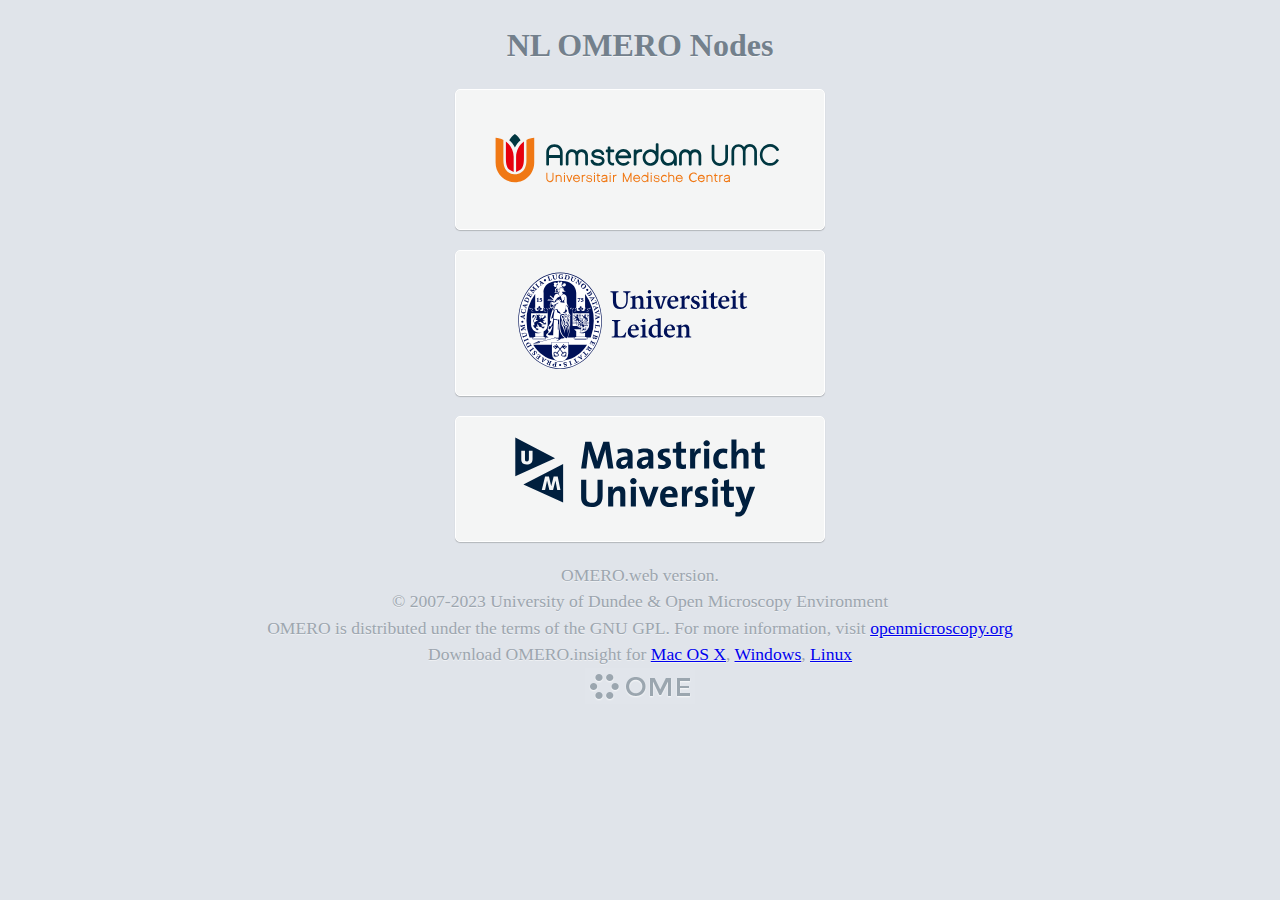
==== commit dbabf643: "removed unnecessary css files" ====
--- a/index.html
+++ b/index.html
@@ -24,8 +24,6 @@
     <meta name="referrer" content="origin-when-crossorigin">
 
     <!-- CSS links -->
-    <link rel="stylesheet" href="static/css/layout.css" type="text/css" />
-    <link rel="stylesheet" href="static/css/ome.login.css" type="text/css" />
     <link rel="stylesheet" href="static/css/style.css" type="text/css" />
 
     <title>Nodes NL</title> <!-- Set the title here -->
--- a/static/css/style.css
+++ b/static/css/style.css
@@ -1,7 +1,12 @@
+body {
+    background: #e0e4ea;
+    height: 100%;
+}
+
 #login {
-	width:370px;
-	margin: 20px auto; /* Add margin to create space between divs */
-	color:#333;
+    width: 370px;
+    margin: 20px auto; /* Add margin to create space between divs */
+    color: #333;
 }
 
 #login .standard_form {
@@ -26,7 +31,17 @@
     text-align: center;
     font-size: 2em; /* Larger font size */
     margin-bottom: 20px;
-    color: hsl(210, 10%, 35%);
+    color: hsl(210, 10%, 50%); /* Darker color */
     text-shadow: 0 1px 0 rgba(255, 255, 255, .5);
     line-height: 1.5em;
+}
+
+#login-footer {
+    clear: both;
+    font-size: 1.1em;
+    text-align: center;
+    margin-top: 10px;
+    line-height: 1.5em;
+    color: hsl(210, 10%, 65%);
+    text-shadow: 0 1px 0 rgba(255, 255, 255, .5);
 }